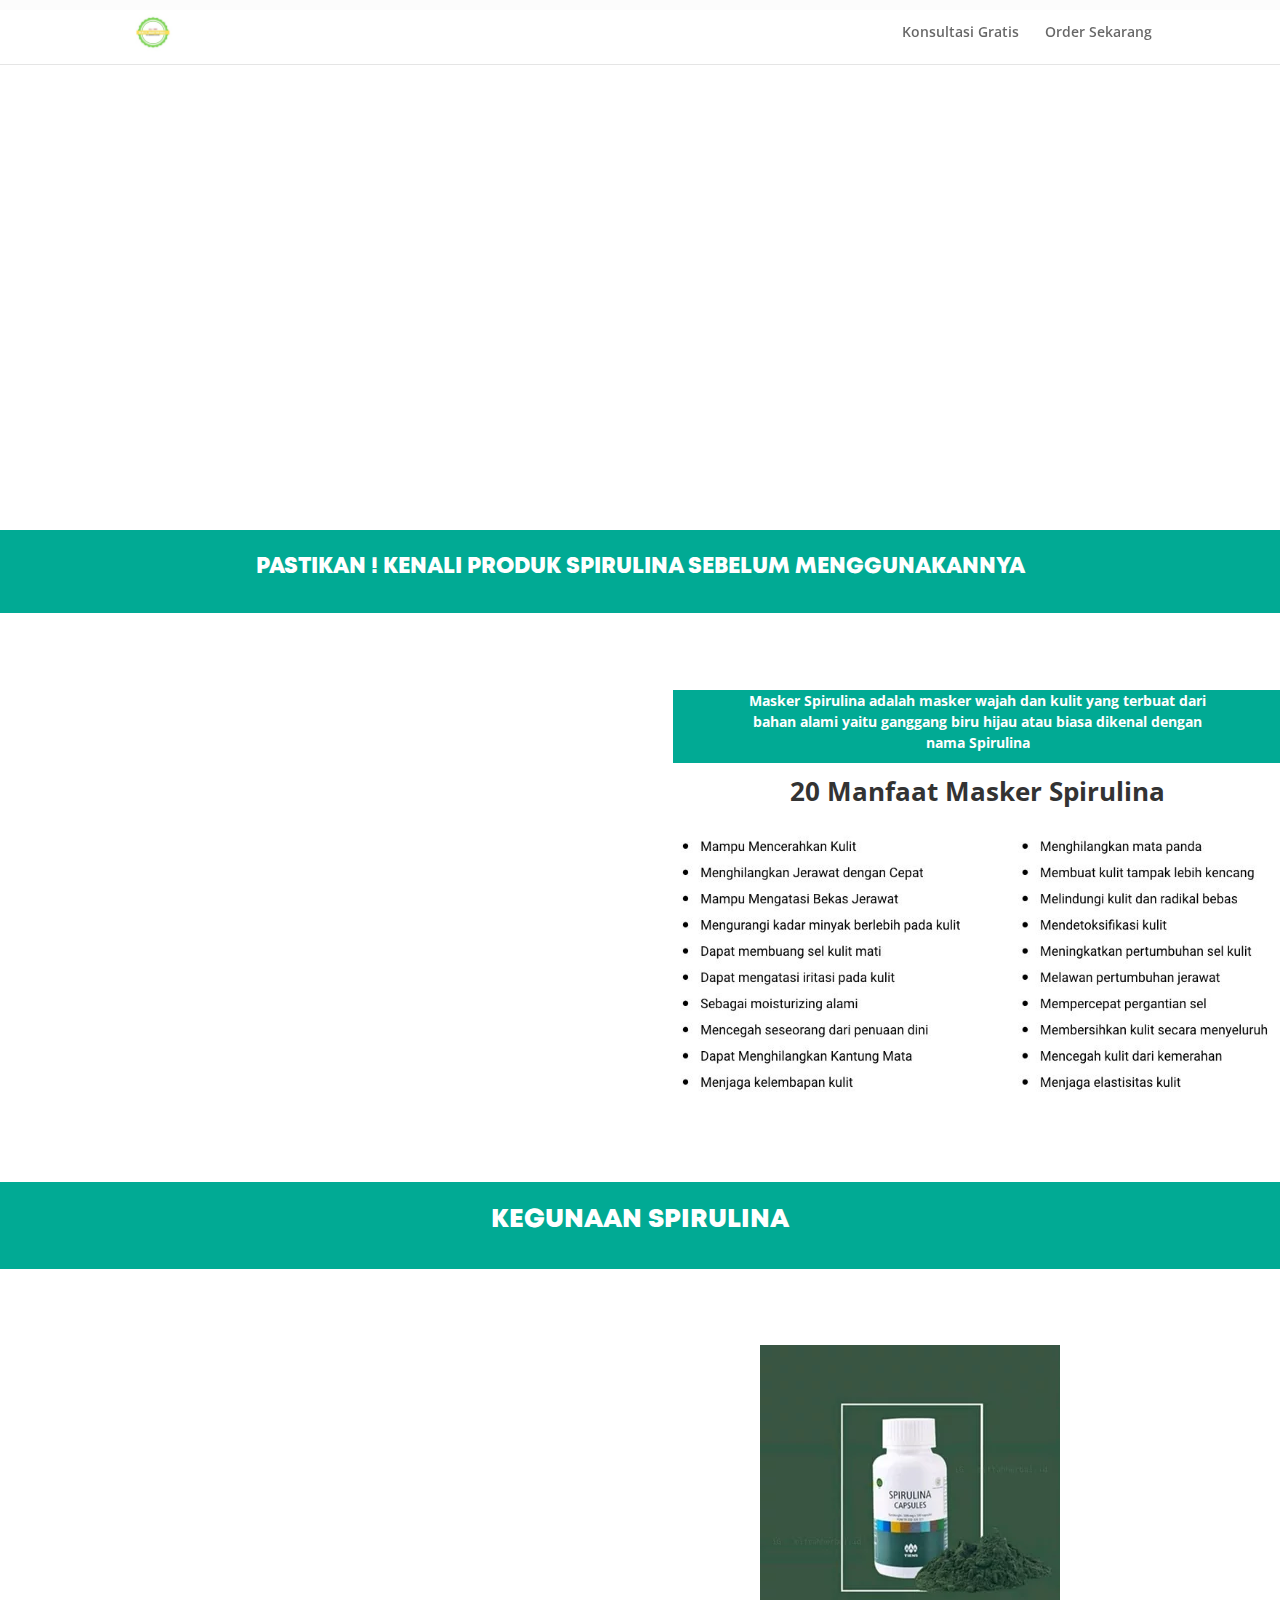
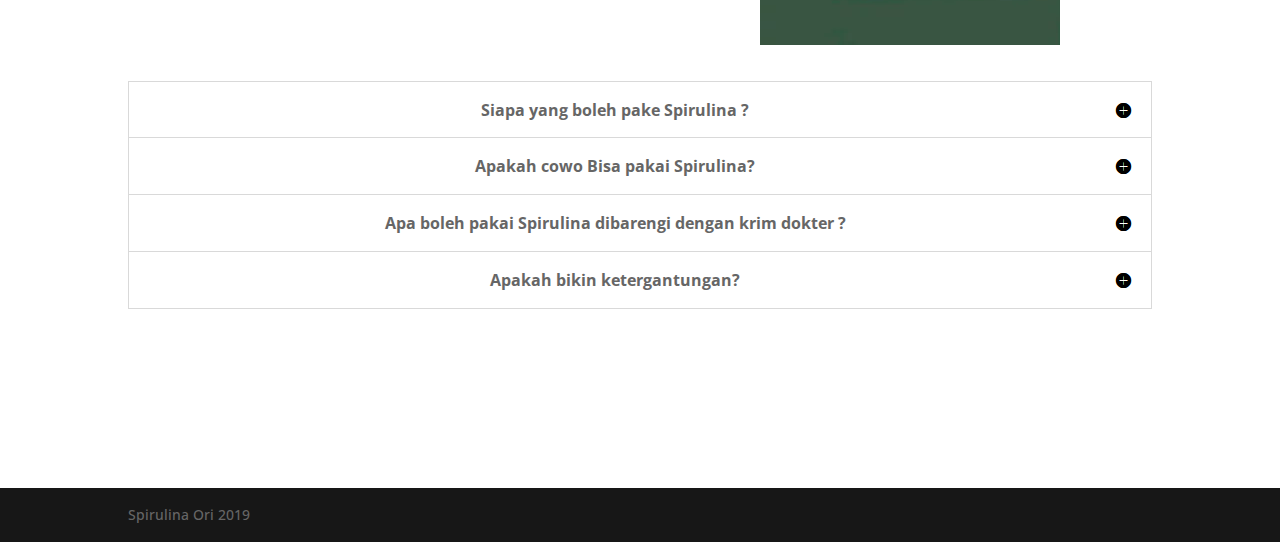
==== spirulina/index.html @ 63d14585 "page spirulina" ====
<!DOCTYPE html>
<html lang="en-US">

<!-- Mirrored from www.spirulinaori.com/ by HTTrack Website Copier/3.x [XR&CO'2014], Sat, 31 Aug 2019 03:33:11 GMT -->
<!-- Added by HTTrack -->
<meta http-equiv="content-type" content="text/html;charset=UTF-8" /><!-- /Added by HTTrack -->

<head>
	<meta charset="UTF-8" />
	<meta http-equiv="X-UA-Compatible" content="IE=edge">
	<link rel="pingback" href="xmlrpc.php" />

	<script type="text/javascript">
		document.documentElement.className = 'js';
	</script>

	<script>
		var et_site_url = 'index.html';
		var et_post_id = '528';

		function et_core_page_resource_fallback(a, b) {
			"undefined" === typeof b && (b = a.sheet.cssRules && 0 === a.sheet.cssRules.length);
			b && (a.onerror = null, a.onload = null, a.href ? a.href = et_site_url + "/?et_core_page_resource=" + a.id +
				et_post_id : a.src && (a.src = et_site_url + "/?et_core_page_resource=" + a.id + et_post_id))
		}
	</script>
	<title>Spirulina Ori | Masker Spirulina Original Jaminan 100%</title>
	<script type='text/javascript'>
		console.log('PixelYourSite Free version 7.1.1');
	</script>
	<link rel='dns-prefetch' href='http://use.fontawesome.com/' />
	<link rel='dns-prefetch' href='http://fonts.googleapis.com/' />
	<link rel='dns-prefetch' href='http://s.w.org/' />
	<link rel="alternate" type="application/rss+xml" title="Spirulina Ori &raquo; Feed" href="feed/index.html" />
	<link rel="alternate" type="application/rss+xml" title="Spirulina Ori &raquo; Comments Feed"
		href="comments/feed/index.html" />
	<script type="text/javascript">
		window._wpemojiSettings = {
			"baseUrl": "https:\/\/s.w.org\/images\/core\/emoji\/12.0.0-1\/72x72\/",
			"ext": ".png",
			"svgUrl": "https:\/\/s.w.org\/images\/core\/emoji\/12.0.0-1\/svg\/",
			"svgExt": ".svg",
			"source": {
				"concatemoji": "http:\/\/www.spirulinaori.com\/wp-includes\/js\/wp-emoji-release.min.js?ver=5.2.2"
			}
		};
		! function (a, b, c) {
			function d(a, b) {
				var c = String.fromCharCode;
				l.clearRect(0, 0, k.width, k.height), l.fillText(c.apply(this, a), 0, 0);
				var d = k.toDataURL();
				l.clearRect(0, 0, k.width, k.height), l.fillText(c.apply(this, b), 0, 0);
				var e = k.toDataURL();
				return d === e
			}

			function e(a) {
				var b;
				if (!l || !l.fillText) return !1;
				switch (l.textBaseline = "top", l.font = "600 32px Arial", a) {
					case "flag":
						return !(b = d([55356, 56826, 55356, 56819], [55356, 56826, 8203, 55356, 56819])) && (b = d([55356,
							57332, 56128, 56423, 56128, 56418, 56128, 56421, 56128, 56430, 56128, 56423, 56128,
							56447
						], [55356, 57332, 8203, 56128, 56423, 8203, 56128, 56418, 8203, 56128, 56421, 8203, 56128,
							56430, 8203, 56128, 56423, 8203, 56128, 56447
						]), !b);
					case "emoji":
						return b = d([55357, 56424, 55356, 57342, 8205, 55358, 56605, 8205, 55357, 56424, 55356, 57340], [
							55357, 56424, 55356, 57342, 8203, 55358, 56605, 8203, 55357, 56424, 55356, 57340
						]), !b
				}
				return !1
			}

			function f(a) {
				var c = b.createElement("script");
				c.src = a, c.defer = c.type = "text/javascript", b.getElementsByTagName("head")[0].appendChild(c)
			}
			var g, h, i, j, k = b.createElement("canvas"),
				l = k.getContext && k.getContext("2d");
			for (j = Array("flag", "emoji"), c.supports = {
					everything: !0,
					everythingExceptFlag: !0
				}, i = 0; i < j.length; i++) c.supports[j[i]] = e(j[i]), c.supports.everything = c.supports.everything && c
				.supports[j[i]], "flag" !== j[i] && (c.supports.everythingExceptFlag = c.supports.everythingExceptFlag && c
					.supports[j[i]]);
			c.supports.everythingExceptFlag = c.supports.everythingExceptFlag && !c.supports.flag, c.DOMReady = !1, c
				.readyCallback = function () {
					c.DOMReady = !0
				}, c.supports.everything || (h = function () {
						c.readyCallback()
					}, b.addEventListener ? (b.addEventListener("DOMContentLoaded", h, !1), a.addEventListener("load", h, !
					1)) : (a.attachEvent("onload", h), b.attachEvent("onreadystatechange", function () {
						"complete" === b.readyState && c.readyCallback()
					})), g = c.source || {}, g.concatemoji ? f(g.concatemoji) : g.wpemoji && g.twemoji && (f(g.twemoji), f(g
						.wpemoji)))
		}(window, document, window._wpemojiSettings);
	</script>
	<meta content="Divi v.3.26.7" name="generator" />
	<style type="text/css">
		img.wp-smiley,
		img.emoji {
			display: inline !important;
			border: none !important;
			box-shadow: none !important;
			height: 1em !important;
			width: 1em !important;
			margin: 0 .07em !important;
			vertical-align: -0.1em !important;
			background: none !important;
			padding: 0 !important;
		}
	</style>
	<link rel='stylesheet' id='wp-block-library-css'
		href='wp-includes/css/dist/block-library/style.minbb49.css?ver=5.2.2' type='text/css' media='all' />
	<link rel='stylesheet' id='buttonizer_frontend_style-css'
		href='wp-content/plugins/buttonizer-multifunctional-button/assets/frontend456c.css?v=637e04f2396ca85e7777a5a7d3b39f03&amp;ver=5.2.2'
		type='text/css' media='all' />
	<link rel='stylesheet' id='buttonizer-icon-library-css'
		href='../use.fontawesome.com/releases/v5.8.2/css/allbb49.css?ver=5.2.2' type='text/css' media='all' />
	<link rel='stylesheet' id='iworks_position-css'
		href='wp-content/plugins/reading-position-indicator/assets/styles/iworks_position.min4bf4.css?ver=1.0.3'
		type='text/css' media='handheld, projection, screen' />
	<link rel='stylesheet' id='divi-fonts-css'
		href='http://fonts.googleapis.com/css?family=Open+Sans:300italic,400italic,600italic,700italic,800italic,400,300,600,700,800&amp;subset=latin,latin-ext'
		type='text/css' media='all' />
	<link rel='stylesheet' id='divi-style-css' href='wp-content/themes/Divi/style602c.css?ver=3.26.7' type='text/css'
		media='all' />
	<link rel='stylesheet' id='et-builder-googlefonts-cached-css'
		href='http://fonts.googleapis.com/css?family=Baloo+Thambi%3Aregular%7CBelgrano%3Aregular%7CRoboto%3A100%2C100italic%2C300%2C300italic%2Cregular%2Citalic%2C500%2C500italic%2C700%2C700italic%2C900%2C900italic&amp;ver=5.2.2#038;subset=latin,latin-ext'
		type='text/css' media='all' />
	<link rel='stylesheet' id='dashicons-css' href='wp-includes/css/dashicons.minbb49.css?ver=5.2.2' type='text/css'
		media='all' />
	<script type='text/javascript' src='wp-includes/js/jquery/jquery4a5f.js?ver=1.12.4-wp'></script>
	<script type='text/javascript' src='wp-includes/js/jquery/jquery-migrate.min330a.js?ver=1.4.1'></script>
	<script type='text/javascript'
		src='wp-content/plugins/pixelyoursite/dist/scripts/jquery.bind-first-0.2.3.minbb49.js?ver=5.2.2'></script>
	<script type='text/javascript'
		src='wp-content/plugins/pixelyoursite/dist/scripts/js.cookie-2.1.3.min4c71.js?ver=2.1.3'></script>
	<script type='text/javascript'>
		/* <![CDATA[ */
		var pysOptions = {
			"staticEvents": {
				"facebook": {
					"PageView": [{
						"params": [],
						"delay": 0,
						"ids": []
					}],
					"GeneralEvent": [{
						"params": {
							"post_type": "page",
							"post_id": "528",
							"content_name": "Landing Page Final"
						},
						"delay": 0,
						"ids": []
					}]
				}
			},
			"facebook": {
				"pixelIds": ["561554184375663"],
				"advancedMatching": [],
				"removeMetadata": false,
				"contentParams": {
					"post_type": "page",
					"post_id": 528,
					"content_name": "Landing Page Final"
				},
				"commentEventEnabled": true,
				"wooVariableAsSimple": false,
				"downloadEnabled": true,
				"formEventEnabled": true
			},
			"ga": {
				"trackingIds": ["561554184375663"],
				"enhanceLinkAttr": false,
				"anonimizeIP": false,
				"commentEventEnabled": true,
				"commentEventNonInteractive": false,
				"downloadEnabled": true,
				"downloadEventNonInteractive": false,
				"formEventEnabled": true,
				"crossDomainEnabled": false,
				"crossDomainAcceptIncoming": false,
				"crossDomainDomains": []
			},
			"debug": "",
			"siteUrl": "http:\/\/www.spirulinaori.com",
			"ajaxUrl": "http:\/\/www.spirulinaori.com\/wp-admin\/admin-ajax.php",
			"commonEventParams": {
				"domain": "www.spirulinaori.com",
				"user_roles": "guest",
				"plugin": "PixelYourSite"
			},
			"commentEventEnabled": "1",
			"downloadEventEnabled": "1",
			"downloadExtensions": ["", "doc", "exe", "js", "pdf", "ppt", "tgz", "zip", "xls"],
			"formEventEnabled": "1",
			"gdpr": {
				"ajax_enabled": false,
				"all_disabled_by_api": false,
				"facebook_disabled_by_api": false,
				"analytics_disabled_by_api": false,
				"google_ads_disabled_by_api": false,
				"pinterest_disabled_by_api": false,
				"bing_disabled_by_api": false,
				"facebook_prior_consent_enabled": true,
				"analytics_prior_consent_enabled": true,
				"google_ads_prior_consent_enabled": null,
				"pinterest_prior_consent_enabled": true,
				"bing_prior_consent_enabled": true,
				"cookiebot_integration_enabled": false,
				"cookiebot_facebook_consent_category": "marketing",
				"cookiebot_analytics_consent_category": "statistics",
				"cookiebot_google_ads_consent_category": null,
				"cookiebot_pinterest_consent_category": "marketing",
				"cookiebot_bing_consent_category": "marketing",
				"ginger_integration_enabled": false,
				"cookie_notice_integration_enabled": false,
				"cookie_law_info_integration_enabled": false
			},
			"woo": {
				"enabled": false,
				"addToCartOnButtonEnabled": true,
				"addToCartOnButtonValueEnabled": true,
				"addToCartOnButtonValueOption": "price",
				"removeFromCartEnabled": true,
				"removeFromCartSelector": ".cart .product-remove .remove"
			},
			"edd": {
				"enabled": false,
				"addToCartOnButtonEnabled": true,
				"addToCartOnButtonValueEnabled": true,
				"addToCartOnButtonValueOption": "price",
				"removeFromCartEnabled": true
			}
		};
		/* ]]> */
	</script>
	<script type='text/javascript' src='wp-content/plugins/pixelyoursite/dist/scripts/public03db.js?ver=7.1.1'></script>
	<link rel='https://api.w.org/' href='wp-json/index.html' />
	<link rel="EditURI" type="application/rsd+xml" title="RSD" href="xmlrpc0db0.php?rsd" />
	<link rel="wlwmanifest" type="application/wlwmanifest+xml" href="wp-includes/wlwmanifest.xml" />
	<meta name="generator" content="WordPress 5.2.2" />
	<link rel="canonical" href="index.html" />
	<link rel='shortlink' href='index.html' />
	<link rel="alternate" type="application/json+oembed"
		href="wp-json/oembed/1.0/embed15f7.json?url=http%3A%2F%2Fwww.spirulinaori.com%2F" />
	<link rel="alternate" type="text/xml+oembed"
		href="wp-json/oembed/1.0/embeda008?url=http%3A%2F%2Fwww.spirulinaori.com%2F&amp;format=xml" />
	<style type="text/css" media="handheld, projection, screen">
		body #reading-position-indicator,
		body.admin-bar #reading-position-indicator {
			height: 10px;
			background: rgba(221, 221, 221, 0.05);
		}

		#reading-position-indicator::-webkit-progress-bar {
			background-color: rgba(221, 221, 221, 0.05)
		}

		#reading-position-indicator {
			color: #008e9e;
			background: rgba(221, 221, 221, 0.05);
		}

		#reading-position-indicator::-webkit-progress-value {
			background-color: #008e9e;
		}

		#reading-position-indicator::-moz-progress-bar {
			background-color: #008e9e;
		}

		#reading-position-indicator::[aria-valuenow]:before {
			background-color: #008e9e;
		}

		.progress-bar {
			background-color: #008e9e;
			;
		}
	</style>
	<meta name="viewport" content="width=device-width, initial-scale=1.0, maximum-scale=1.0, user-scalable=0" />
	<link rel="icon" href="wp-content/uploads/2019/07/cropped-logo-sp-32x32.png" sizes="32x32" />
	<link rel="icon" href="wp-content/uploads/2019/07/cropped-logo-sp-192x192.png" sizes="192x192" />
	<link rel="apple-touch-icon-precomposed" href="wp-content/uploads/2019/07/cropped-logo-sp-180x180.png" />
	<meta name="msapplication-TileImage"
		content="http://www.spirulinaori.com/wp-content/uploads/2019/07/cropped-logo-sp-270x270.png" />
	<link rel="stylesheet" id="et-core-unified-cached-inline-styles"
		href="wp-content/cache/et/528/et-core-unified-15664624456201.min.css"
		onerror="et_core_page_resource_fallback(this, true)" onload="et_core_page_resource_fallback(this)" />
</head>

<body
	class="home page-template-default page page-id-528 et_pb_button_helper_class et_fixed_nav et_show_nav et_cover_background et_pb_gutter windows et_pb_gutters3 et_primary_nav_dropdown_animation_fade et_secondary_nav_dropdown_animation_fade et_pb_footer_columns4 et_header_style_left et_pb_pagebuilder_layout et_right_sidebar et_divi_theme et-db et_minified_js et_minified_css elementor-default">
	<div id="page-container">



		<header id="main-header" data-height-onload="50">
			<div class="container clearfix et_menu_container">
				<div class="logo_container">
					<span class="logo_helper"></span>
					<a href="index.html">
						<img src="../img/tentang/logi_asli.jpeg" alt="Spirulina Ori" id="logo"
							data-height-percentage="65" />
					</a>
				</div>
				<div id="et-top-navigation" data-height="50" data-fixed-height="40">
					<nav id="top-menu-nav">
						<ul id="top-menu" class="nav">
							<li id="menu-item-513"
								class="menu-item menu-item-type-custom menu-item-object-custom menu-item-513"><a
									onclick="whatsapp()">Konsultasi Gratis</a></li>
							<li id="menu-item-514"
								class="menu-item menu-item-type-custom menu-item-object-custom menu-item-514"><a
									onclick="whatsapp()">Order Sekarang</a></li>
						</ul>
					</nav>




					<div id="et_mobile_nav_menu">
						<div class="mobile_nav closed">
							<span class="select_page">Select Page</span>
							<span class="mobile_menu_bar mobile_menu_bar_toggle"></span>
						</div>
					</div>
				</div> <!-- #et-top-navigation -->
			</div> <!-- .container -->
			<div class="et_search_outer">
				<div class="container et_search_form_container">
					<form role="search" method="get" class="et-search-form" action="http://www.spirulinaori.com/">
						<input type="search" class="et-search-field" placeholder="Search &hellip;" value="" name="s"
							title="Search for:" /> </form>
					<span class="et_close_search_field"></span>
				</div>
			</div>
		</header> <!-- #main-header -->
		<div id="et-main-area">

			<div id="main-content">



				<article id="post-528" class="post-528 page type-page status-publish hentry">


					<div class="entry-content">
						<div id="et-boc" class="et-boc">

							<!-- <div class="et_builder_inner_content et_pb_gutters3">
				<div class="et_pb_section et_pb_section_0 et_pb_with_background et_pb_fullwidth_section et_section_regular">
				
				
				
				
					<div class="et_pb_module et_pb_fullwidth_image et_pb_fullwidth_image_0">
				
				
				<img src="wp-content/uploads/2019/08/salinan-yang-berbeda-landing-page-2.png" alt="" />
			
			</div> -->


						</div> <!-- .et_pb_section -->
						<div class="et_pb_section et_pb_section_1 et_section_regular">




							<div class="et_pb_row et_pb_row_0">
								<div
									class="et_pb_column et_pb_column_4_4 et_pb_column_0  et_pb_css_mix_blend_mode_passthrough et-last-child">


									<div class="et_pb_module et_pb_image et_pb_image_0 et_animated et-waypoint">


										<span class="et_pb_image_wrap "><img src="../img/tentang/logi_asli.jpeg"
												alt="" /></span>
									</div>
									<div
										class="et_pb_module et_pb_text et_pb_text_0 et_animated et_pb_bg_layout_light  et_pb_text_align_left">


										<div class="et_pb_text_inner">
											<h6 style="text-align: center;">Dapatkan kemudahan berbelanja produk TIENS
												Original dan terpercaya</h6>
											<h6 style="text-align: center;"><strong>Bisa Konsultasi sepuasnya, kamu bisa
													tanya-tanya, minta testimoni atau sekedar konsultasi tentang produk
													kecantikan</strong></h6>
											<h6 style="text-align: center;">Official Store <a
													href='https://hnbeauty.herokuapp.com'>Disini</a></h6>
										</div>
									</div> <!-- .et_pb_text -->
									<div
										class="et_pb_button_module_wrapper et_pb_button_0_wrapper et_pb_button_alignment_center et_pb_module ">
										<a class="et_pb_button et_pb_button_0 et_animated et_pb_bg_layout_light"
											onclick="whatsapp()" target="_blank">KONSULTASI GRATIS / PESAN SEKARANG
											!</a>
										<script>
											function whatsapp() {
												window.location =
													"https://api.whatsapp.com/send?phone=6285264496374&text=Halo%20Admin%20Saya%20Mau%20Tanya";
											}
										</script>
									</div>
								</div> <!-- .et_pb_column -->


							</div> <!-- .et_pb_row -->


						</div> <!-- .et_pb_section -->
						<div class="et_pb_section et_pb_section_2 et_pb_with_background et_section_regular">




							<div class="et_pb_row et_pb_row_1">
								<div
									class="et_pb_column et_pb_column_4_4 et_pb_column_1  et_pb_css_mix_blend_mode_passthrough et-last-child">


									<div
										class="et_pb_module et_pb_text et_pb_text_1 et_pb_bg_layout_light  et_pb_text_align_left">


										<div class="et_pb_text_inner">
											<h3 class="elementor-heading-title elementor-size-default"
												style="text-align: center;"><strong>PASTIKAN ! KENALI PRODUK SPIRULINA
													SEBELUM MENGGUNAKANNYA</strong></h3>
										</div>
									</div> <!-- .et_pb_text -->
								</div> <!-- .et_pb_column -->


							</div> <!-- .et_pb_row -->


						</div> <!-- .et_pb_section -->
						<div class="et_pb_section et_pb_section_3 et_section_regular">




							<div class="et_pb_row et_pb_row_2">
								<div
									class="et_pb_column et_pb_column_1_2 et_pb_column_2  et_pb_css_mix_blend_mode_passthrough">


									<div class="et_pb_module et_pb_video et_pb_video_0">


										<div class="et_pb_video_box">
											<iframe
												title="Jerawat Hilang Dengan Masker Spirulina ? Masa Sih ? Begini Cara Membuat Masker Spirulina"
												width="1080" height="608"
												src="https://www.youtube.com/embed/3IEq0k-yy_w?feature=oembed"
												frameborder="0"
												allow="accelerometer; autoplay; encrypted-media; gyroscope; picture-in-picture"
												allowfullscreen></iframe>
										</div>

									</div>
								</div> <!-- .et_pb_column -->
								<div
									class="et_pb_column et_pb_column_1_2 et_pb_column_3  et_pb_css_mix_blend_mode_passthrough et-last-child">


									<div
										class="et_pb_module et_pb_text et_pb_text_2 et_pb_bg_layout_light  et_pb_text_align_left">


										<div class="et_pb_text_inner">
											<h3 class="elementor-heading-title elementor-size-default"
												style="text-align: center;"><strong>Masker Spirulina adalah masker wajah
													dan kulit yang terbuat dari bahan alami yaitu ganggang biru hijau
													atau biasa dikenal dengan nama Spirulina</strong></h3>
										</div>
									</div> <!-- .et_pb_text -->
									<div
										class="et_pb_module et_pb_text et_pb_text_3 et_pb_bg_layout_light  et_pb_text_align_left">


										<div class="et_pb_text_inner">
											<h2 class="elementor-heading-title elementor-size-default"
												style="text-align: center;"><strong>20 Manfaat Masker Spirulina</strong>
											</h2>
										</div>
									</div> <!-- .et_pb_text -->
									<div class="et_pb_module et_pb_image et_pb_image_1">


										<span class="et_pb_image_wrap "><img
												src="wp-content/uploads/2019/08/Untitled.001-e1565586010674.jpg"
												alt="" /></span>
									</div>
								</div> <!-- .et_pb_column -->


							</div> <!-- .et_pb_row -->


						</div> <!-- .et_pb_section -->
						<div class="et_pb_section et_pb_section_4 et_pb_with_background et_section_regular">




							<div class="et_pb_row et_pb_row_3">
								<div
									class="et_pb_column et_pb_column_4_4 et_pb_column_4  et_pb_css_mix_blend_mode_passthrough et-last-child">


									<div
										class="et_pb_module et_pb_text et_pb_text_4 et_pb_bg_layout_light  et_pb_text_align_left">


										<div class="et_pb_text_inner">
											<h2 class="elementor-heading-title elementor-size-default"
												style="text-align: center;">KEGUNAAN SPIRULINA</h2>
										</div>
									</div> <!-- .et_pb_text -->
								</div> <!-- .et_pb_column -->


							</div> <!-- .et_pb_row -->


						</div> <!-- .et_pb_section -->
						<div class="et_pb_section et_pb_section_5 et_section_regular">




							<div class="et_pb_row et_pb_row_4">
								<div
									class="et_pb_column et_pb_column_1_2 et_pb_column_5  et_pb_css_mix_blend_mode_passthrough">


									<div class="et_pb_module et_pb_video et_pb_video_1">


										<div class="et_pb_video_box">
											<iframe title="Q&amp;A Masker Spirulina with Dokter Wiqie" width="1080"
												height="608"
												src="https://www.youtube.com/embed/omx4CrVMxDU?feature=oembed"
												frameborder="0"
												allow="accelerometer; autoplay; encrypted-media; gyroscope; picture-in-picture"
												allowfullscreen></iframe>
										</div>

									</div>
								</div> <!-- .et_pb_column -->
								<div
									class="et_pb_column et_pb_column_1_2 et_pb_column_6  et_pb_css_mix_blend_mode_passthrough et-last-child">


									<div class="et_pb_module et_pb_image et_pb_image_2">


										<span class="et_pb_image_wrap "><img src="../img/Lr6agMBeoQ..webp"
												alt="" /></span>
									</div>
								</div> <!-- .et_pb_column -->


							</div> <!-- .et_pb_row -->
							<div class="et_pb_row et_pb_row_5">
								<div
									class="et_pb_column et_pb_column_4_4 et_pb_column_7  et_pb_css_mix_blend_mode_passthrough et-last-child">


									<div
										class="et_pb_module et_pb_text et_pb_text_5 et_animated et_pb_bg_layout_light  et_pb_text_align_left">


										<div class="et_pb_text_inner">
											<!-- <h2 class="elementor-heading-title elementor-size-default">CUPLIKAN VIDEO Q&amp;A DENGAN DR WIQIE</h2> -->
										</div>
									</div> <!-- .et_pb_text -->
									<div
										class="et_pb_module et_pb_toggle et_pb_toggle_0 et_pb_toggle_item  et_pb_toggle_close">


										<h5 class="et_pb_toggle_title">Siapa yang boleh pake Spirulina ?</h5>
										<div class="et_pb_toggle_content clearfix">
											<h6 style="text-align: center;"><span style="font-weight: 400;">Perempuan ,
													laki-laki, Anak, Remaja, Dewasa dan Orang tua sangat saya sarankan
													pakai <strong>Spirulina</strong>.</span></h6>
										</div> <!-- .et_pb_toggle_content -->
									</div> <!-- .et_pb_toggle -->
									<div
										class="et_pb_module et_pb_toggle et_pb_toggle_1 et_pb_toggle_item  et_pb_toggle_close">


										<h5 class="et_pb_toggle_title">Apakah cowo Bisa pakai Spirulina?</h5>
										<div class="et_pb_toggle_content clearfix">
											<p style="text-align: center;"><span style="font-weight: 400;">Aktivitas
													cowo pada umumnya lebih tinggi dan kondisi tersebut membuat lelaki
													juga perlu menggunakan <strong>Spirulina</strong> untuk mengindari
													berbagai masalah wajah dan kegantengan Pria.</span></p>
										</div> <!-- .et_pb_toggle_content -->
									</div> <!-- .et_pb_toggle -->
									<div
										class="et_pb_module et_pb_toggle et_pb_toggle_2 et_pb_toggle_item  et_pb_toggle_close">


										<h5 class="et_pb_toggle_title">Apa boleh pakai Spirulina dibarengi dengan krim
											dokter ?</h5>
										<div class="et_pb_toggle_content clearfix">
											<p><span style="font-weight: 400;">Boleh asal tidak berbarengan. Jadi
													skincare untuk kondisi tertentu dan spirulina masker untuk
													mempertahankan kecantikan kulit  yang kita punya</span></p>
										</div> <!-- .et_pb_toggle_content -->
									</div> <!-- .et_pb_toggle -->
									<div
										class="et_pb_module et_pb_toggle et_pb_toggle_3 et_pb_toggle_item  et_pb_toggle_close">


										<h5 class="et_pb_toggle_title">Apakah bikin ketergantungan?</h5>
										<div class="et_pb_toggle_content clearfix">
											<p style="text-align: center;"><span style="font-weight: 400;">Engga, karena
													bahannya alami.</span><span style="font-weight: 400;"><br />
												</span><span style="font-weight: 400;">tapi saran saya pakai
													<strong>Spirulina</strong> secara berkesinambungan karena kondisi
													lingkungan seperti air  udara, makanan bisa membuat rusak. Maka
													perawatanlah untuk kesehatan.</span></p>
										</div> <!-- .et_pb_toggle_content -->
									</div> <!-- .et_pb_toggle -->
								</div> <!-- .et_pb_column -->


							</div> <!-- .et_pb_row -->


						</div> <!-- .et_pb_section -->
					
						
						</div> <!-- .et_pb_column -->


					</div> <!-- .et_pb_row -->


			</div> <!-- .et_pb_section -->
			<div class="et_pb_section et_pb_section_10 et_section_regular">





						<!-- <div class="et_pb_module et_pb_image et_pb_image_7"> -->


						<!-- <span class="et_pb_image_wrap "><img src="wp-content/uploads/2019/08/LUAR-NAGRI.png" alt="" /></span> -->
						<!-- </div> -->
					</div> <!-- .et_pb_column -->


				</div> <!-- .et_pb_row -->


			</div> <!-- .et_pb_section -->
			<div class="">




			


			</div> <!-- .et_pb_section -->
			<div class="reading-position-indicator-end"></div>
		</div>

	</div>
	</div> <!-- .entry-content -->


	</article> <!-- .et_pb_post -->



	</div> <!-- #main-content -->


	<footer id="main-footer">



		<div id="footer-bottom">
			<div class="container clearfix">
				<div id="footer-info">Spirulina Ori 2019</div>
			</div> <!-- .container -->
		</div>
	</footer> <!-- #main-footer -->
	</div> <!-- #et-main-area -->


	</div> <!-- #page-container -->

	<script type="text/javascript">
		var et_animation_data = [{
			"class": "et_pb_image_0",
			"style": "slide",
			"repeat": "once",
			"duration": "1000ms",
			"delay": "0ms",
			"intensity": "50%",
			"starting_opacity": "0%",
			"speed_curve": "ease-in-out"
		}, {
			"class": "et_pb_text_0",
			"style": "fade",
			"repeat": "once",
			"duration": "1000ms",
			"delay": "0ms",
			"intensity": "50%",
			"starting_opacity": "0%",
			"speed_curve": "ease-in-out"
		}, {
			"class": "et_pb_button_0",
			"style": "bounce",
			"repeat": "loop",
			"duration": "1000ms",
			"delay": "0ms",
			"intensity": "50%",
			"starting_opacity": "0%",
			"speed_curve": "ease"
		}, {
			"class": "et_pb_text_5",
			"style": "fade",
			"repeat": "once",
			"duration": "1000ms",
			"delay": "0ms",
			"intensity": "50%",
			"starting_opacity": "0%",
			"speed_curve": "ease-in-out"
		}, {
			"class": "et_pb_section_6",
			"style": "slideLeft",
			"repeat": "once",
			"duration": "1000ms",
			"delay": "0ms",
			"intensity": "2%",
			"starting_opacity": "0%",
			"speed_curve": "ease-in-out"
		}, {
			"class": "et_pb_text_6",
			"style": "slideLeft",
			"repeat": "once",
			"duration": "1000ms",
			"delay": "300ms",
			"intensity": "8%",
			"starting_opacity": "0%",
			"speed_curve": "ease-in-out"
		}, {
			"class": "et_pb_text_7",
			"style": "slideLeft",
			"repeat": "once",
			"duration": "1000ms",
			"delay": "200ms",
			"intensity": "8%",
			"starting_opacity": "0%",
			"speed_curve": "ease-in-out"
		}, {
			"class": "et_pb_text_8",
			"style": "slideLeft",
			"repeat": "once",
			"duration": "1000ms",
			"delay": "100ms",
			"intensity": "8%",
			"starting_opacity": "0%",
			"speed_curve": "ease-in-out"
		}, {
			"class": "et_pb_button_1",
			"style": "slideLeft",
			"repeat": "once",
			"duration": "1000ms",
			"delay": "0ms",
			"intensity": "20%",
			"starting_opacity": "0%",
			"speed_curve": "ease-in-out"
		}, {
			"class": "et_pb_text_11",
			"style": "fade",
			"repeat": "once",
			"duration": "1000ms",
			"delay": "0ms",
			"intensity": "50%",
			"starting_opacity": "0%",
			"speed_curve": "ease-in-out"
		}, {
			"class": "et_pb_divider_0",
			"style": "fade",
			"repeat": "once",
			"duration": "1000ms",
			"delay": "0ms",
			"intensity": "50%",
			"starting_opacity": "0%",
			"speed_curve": "ease-in-out"
		}, {
			"class": "et_pb_text_12",
			"style": "fade",
			"repeat": "loop",
			"duration": "650ms",
			"delay": "0ms",
			"intensity": "50%",
			"starting_opacity": "0%",
			"speed_curve": "ease-in-out"
		}, {
			"class": "et_pb_section_11",
			"style": "slideLeft",
			"repeat": "once",
			"duration": "1000ms",
			"delay": "0ms",
			"intensity": "2%",
			"starting_opacity": "0%",
			"speed_curve": "ease-in-out"
		}, {
			"class": "et_pb_text_14",
			"style": "slideLeft",
			"repeat": "once",
			"duration": "1000ms",
			"delay": "300ms",
			"intensity": "8%",
			"starting_opacity": "0%",
			"speed_curve": "ease-in-out"
		}, {
			"class": "et_pb_text_15",
			"style": "slideLeft",
			"repeat": "once",
			"duration": "1000ms",
			"delay": "200ms",
			"intensity": "8%",
			"starting_opacity": "0%",
			"speed_curve": "ease-in-out"
		}, {
			"class": "et_pb_text_16",
			"style": "slideLeft",
			"repeat": "once",
			"duration": "1000ms",
			"delay": "100ms",
			"intensity": "8%",
			"starting_opacity": "0%",
			"speed_curve": "ease-in-out"
		}, {
			"class": "et_pb_text_17",
			"style": "slideLeft",
			"repeat": "once",
			"duration": "1000ms",
			"delay": "300ms",
			"intensity": "8%",
			"starting_opacity": "0%",
			"speed_curve": "ease-in-out"
		}, {
			"class": "et_pb_button_2",
			"style": "slideLeft",
			"repeat": "once",
			"duration": "1000ms",
			"delay": "0ms",
			"intensity": "20%",
			"starting_opacity": "0%",
			"speed_curve": "ease-in-out"
		}];
	</script>
	<noscript><img height="1" width="1" style="display: none;"
			src="https://www.facebook.com/tr?id=561554184375663&amp;ev=PageView&amp;noscript=1"
			alt="facebook_pixel"></noscript>
	<noscript><img height="1" width="1" style="display: none;"
			src="https://www.facebook.com/tr?id=561554184375663&amp;ev=GeneralEvent&amp;noscript=1&amp;cd[post_type]=page&amp;cd[post_id]=528&amp;cd[content_name]=Landing+Page+Final"
			alt="facebook_pixel"></noscript>
	<script type='text/javascript'>
		/* <![CDATA[ */
		var buttonizer_ajax = {
			"ajaxurl": "http:\/\/www.spirulinaori.com\/wp-admin\/admin-ajax.php",
			"version": "2.0.6",
			"buttonizer_path": "http:\/\/www.spirulinaori.com\/wp-content\/plugins\/buttonizer-multifunctional-button",
			"buttonizer_assets": "http:\/\/www.spirulinaori.com\/wp-content\/plugins\/buttonizer-multifunctional-button\/assets\/",
			"base_url": "http:\/\/www.spirulinaori.com",
			"current": [],
			"in_preview": "",
			"is_admin": "",
			"cache": "bb485103b6c494d7eaa4ac9cdf208657"
		};
		/* ]]> */
	</script>
	<script type='text/javascript'
		src='wp-content/plugins/buttonizer-multifunctional-button/assets/frontend.min456c.js?v=637e04f2396ca85e7777a5a7d3b39f03&amp;ver=5.2.2'>
	</script>
	<script type='text/javascript'>
		/* <![CDATA[ */
		var iworks_position = {
			"post_type": ["page"],
			"position": "top",
			"position_placement": "10",
			"style": "solid",
			"height": "10",
			"color1": "#008e9e",
			"color1_opacity": "100",
			"color2": "#d93",
			"color2_opacity": "100",
			"background": "#ddd",
			"background_opacity": "5",
			"radius": "0"
		};
		/* ]]> */
	</script>
	<script type='text/javascript'
		src='wp-content/plugins/reading-position-indicator/assets/scripts/iworks_position.min4bf4.js?ver=1.0.3'>
	</script>
	<script type='text/javascript'>
		/* <![CDATA[ */
		var DIVI = {
			"item_count": "%d Item",
			"items_count": "%d Items"
		};
		var et_shortcodes_strings = {
			"previous": "Previous",
			"next": "Next"
		};
		var et_pb_custom = {
			"ajaxurl": "http:\/\/www.spirulinaori.com\/wp-admin\/admin-ajax.php",
			"images_uri": "http:\/\/www.spirulinaori.com\/wp-content\/themes\/Divi\/images",
			"builder_images_uri": "http:\/\/www.spirulinaori.com\/wp-content\/themes\/Divi\/includes\/builder\/images",
			"et_frontend_nonce": "28174d0fc0",
			"subscription_failed": "Please, check the fields below to make sure you entered the correct information.",
			"et_ab_log_nonce": "848ce67a0b",
			"fill_message": "Please, fill in the following fields:",
			"contact_error_message": "Please, fix the following errors:",
			"invalid": "Invalid email",
			"captcha": "Captcha",
			"prev": "Prev",
			"previous": "Previous",
			"next": "Next",
			"wrong_captcha": "You entered the wrong number in captcha.",
			"ignore_waypoints": "no",
			"is_divi_theme_used": "1",
			"widget_search_selector": ".widget_search",
			"is_ab_testing_active": "",
			"page_id": "528",
			"unique_test_id": "",
			"ab_bounce_rate": "5",
			"is_cache_plugin_active": "no",
			"is_shortcode_tracking": "",
			"tinymce_uri": ""
		};
		var et_pb_box_shadow_elements = [];
		/* ]]> */
	</script>
	<script type='text/javascript' src='wp-content/themes/Divi/js/custom.min602c.js?ver=3.26.7'></script>
	<script type='text/javascript' src='wp-content/themes/Divi/core/admin/js/common602c.js?ver=3.26.7'></script>
	<script type='text/javascript' src='wp-includes/js/wp-embed.minbb49.js?ver=5.2.2'></script>
</body>

<!-- Mirrored from www.spirulinaori.com/ by HTTrack Website Copier/3.x [XR&CO'2014], Sat, 31 Aug 2019 03:40:24 GMT -->

</html>
---- spirulina/wp-includes/css/dist/block-library/style.minbb49.css ----
.wp-block-audio figcaption{margin-top:.5em;margin-bottom:1em;color:#555d66;text-align:center;font-size:13px}.wp-block-audio audio{width:100%;min-width:300px}.block-editor-block-list__layout .reusable-block-edit-panel{align-items:center;background:#f8f9f9;color:#555d66;display:flex;flex-wrap:wrap;font-family:-apple-system,BlinkMacSystemFont,Segoe UI,Roboto,Oxygen-Sans,Ubuntu,Cantarell,Helvetica Neue,sans-serif;font-size:13px;top:-14px;margin:0 -14px;padding:8px 14px;position:relative;border:1px dashed rgba(145,151,162,.25);border-bottom:none}.block-editor-block-list__layout .block-editor-block-list__layout .reusable-block-edit-panel{margin:0 -14px;padding:8px 14px}.block-editor-block-list__layout .reusable-block-edit-panel .reusable-block-edit-panel__spinner{margin:0 5px}.block-editor-block-list__layout .reusable-block-edit-panel .reusable-block-edit-panel__info{margin-right:auto}.block-editor-block-list__layout .reusable-block-edit-panel .reusable-block-edit-panel__label{margin-right:8px;white-space:nowrap;font-weight:600}.block-editor-block-list__layout .reusable-block-edit-panel .reusable-block-edit-panel__title{flex:1 1 100%;font-size:14px;height:30px;margin:4px 0 8px}.block-editor-block-list__layout .reusable-block-edit-panel .components-button.reusable-block-edit-panel__button{flex-shrink:0}@media (min-width:960px){.block-editor-block-list__layout .reusable-block-edit-panel{flex-wrap:nowrap}.block-editor-block-list__layout .reusable-block-edit-panel .reusable-block-edit-panel__title{margin:0}.block-editor-block-list__layout .reusable-block-edit-panel .components-button.reusable-block-edit-panel__button{margin:0 0 0 5px}}.editor-block-list__layout .is-selected .reusable-block-edit-panel{border-color:rgba(66,88,99,.4) rgba(66,88,99,.4) rgba(66,88,99,.4) transparent}.is-dark-theme .editor-block-list__layout .is-selected .reusable-block-edit-panel{border-color:hsla(0,0%,100%,.45) hsla(0,0%,100%,.45) hsla(0,0%,100%,.45) transparent}.block-editor-block-list__layout .reusable-block-indicator{background:#fff;border:1px dashed #e2e4e7;color:#555d66;top:-14px;height:30px;padding:4px;position:absolute;z-index:1;width:30px;right:-14px}.wp-block-button{color:#fff;margin-bottom:1.5em}.wp-block-button.aligncenter{text-align:center}.wp-block-button.alignright{text-align:right}.wp-block-button__link{background-color:#32373c;border:none;border-radius:28px;box-shadow:none;color:inherit;cursor:pointer;display:inline-block;font-size:18px;margin:0;padding:12px 24px;text-align:center;text-decoration:none;overflow-wrap:break-word}.wp-block-button__link:active,.wp-block-button__link:focus,.wp-block-button__link:hover,.wp-block-button__link:visited{color:inherit}.is-style-squared .wp-block-button__link{border-radius:0}.is-style-outline{color:#32373c}.is-style-outline .wp-block-button__link{background-color:transparent;border:2px solid}.wp-block-calendar{text-align:center}.wp-block-calendar tbody td,.wp-block-calendar th{padding:4px;border:1px solid #e2e4e7}.wp-block-calendar tfoot td{border:none}.wp-block-calendar table{width:100%;border-collapse:collapse;font-family:-apple-system,BlinkMacSystemFont,Segoe UI,Roboto,Oxygen-Sans,Ubuntu,Cantarell,Helvetica Neue,sans-serif}.wp-block-calendar table th{font-weight:440;background:#edeff0}.wp-block-calendar a{text-decoration:underline}.wp-block-calendar tfoot a{color:#00739c}.wp-block-calendar table caption,.wp-block-calendar table tbody{color:#40464d}.wp-block-categories.alignleft{margin-right:2em}.wp-block-categories.alignright{margin-left:2em}.wp-block-columns{display:flex;flex-wrap:wrap}@media (min-width:782px){.wp-block-columns{flex-wrap:nowrap}}.wp-block-column{flex-grow:1;margin-bottom:1em;flex-basis:100%;min-width:0;word-break:break-word;overflow-wrap:break-word}@media (min-width:600px){.wp-block-column{flex-basis:calc(50% - 16px);flex-grow:0}.wp-block-column:nth-child(2n){margin-left:32px}}@media (min-width:782px){.wp-block-column:not(:first-child){margin-left:32px}}.wp-block-cover,.wp-block-cover-image{position:relative;background-color:#000;background-size:cover;background-position:50%;min-height:430px;width:100%;margin:0 0 1.5em;display:flex;justify-content:center;align-items:center;overflow:hidden}.wp-block-cover-image.has-left-content,.wp-block-cover.has-left-content{justify-content:flex-start}.wp-block-cover-image.has-left-content .wp-block-cover-image-text,.wp-block-cover-image.has-left-content .wp-block-cover-text,.wp-block-cover-image.has-left-content h2,.wp-block-cover.has-left-content .wp-block-cover-image-text,.wp-block-cover.has-left-content .wp-block-cover-text,.wp-block-cover.has-left-content h2{margin-left:0;text-align:left}.wp-block-cover-image.has-right-content,.wp-block-cover.has-right-content{justify-content:flex-end}.wp-block-cover-image.has-right-content .wp-block-cover-image-text,.wp-block-cover-image.has-right-content .wp-block-cover-text,.wp-block-cover-image.has-right-content h2,.wp-block-cover.has-right-content .wp-block-cover-image-text,.wp-block-cover.has-right-content .wp-block-cover-text,.wp-block-cover.has-right-content h2{margin-right:0;text-align:right}.wp-block-cover-image .wp-block-cover-image-text,.wp-block-cover-image .wp-block-cover-text,.wp-block-cover-image h2,.wp-block-cover .wp-block-cover-image-text,.wp-block-cover .wp-block-cover-text,.wp-block-cover h2{color:#fff;font-size:2em;line-height:1.25;z-index:1;margin-bottom:0;max-width:610px;padding:14px;text-align:center}.wp-block-cover-image .wp-block-cover-image-text a,.wp-block-cover-image .wp-block-cover-image-text a:active,.wp-block-cover-image .wp-block-cover-image-text a:focus,.wp-block-cover-image .wp-block-cover-image-text a:hover,.wp-block-cover-image .wp-block-cover-text a,.wp-block-cover-image .wp-block-cover-text a:active,.wp-block-cover-image .wp-block-cover-text a:focus,.wp-block-cover-image .wp-block-cover-text a:hover,.wp-block-cover-image h2 a,.wp-block-cover-image h2 a:active,.wp-block-cover-image h2 a:focus,.wp-block-cover-image h2 a:hover,.wp-block-cover .wp-block-cover-image-text a,.wp-block-cover .wp-block-cover-image-text a:active,.wp-block-cover .wp-block-cover-image-text a:focus,.wp-block-cover .wp-block-cover-image-text a:hover,.wp-block-cover .wp-block-cover-text a,.wp-block-cover .wp-block-cover-text a:active,.wp-block-cover .wp-block-cover-text a:focus,.wp-block-cover .wp-block-cover-text a:hover,.wp-block-cover h2 a,.wp-block-cover h2 a:active,.wp-block-cover h2 a:focus,.wp-block-cover h2 a:hover{color:#fff}.wp-block-cover-image.has-parallax,.wp-block-cover.has-parallax{background-attachment:fixed}@supports (-webkit-overflow-scrolling:touch){.wp-block-cover-image.has-parallax,.wp-block-cover.has-parallax{background-attachment:scroll}}.wp-block-cover-image.has-background-dim:before,.wp-block-cover.has-background-dim:before{content:"";position:absolute;top:0;left:0;bottom:0;right:0;background-color:inherit;opacity:.5;z-index:1}.wp-block-cover-image.has-background-dim.has-background-dim-10:before,.wp-block-cover.has-background-dim.has-background-dim-10:before{opacity:.1}.wp-block-cover-image.has-background-dim.has-background-dim-20:before,.wp-block-cover.has-background-dim.has-background-dim-20:before{opacity:.2}.wp-block-cover-image.has-background-dim.has-background-dim-30:before,.wp-block-cover.has-background-dim.has-background-dim-30:before{opacity:.3}.wp-block-cover-image.has-background-dim.has-background-dim-40:before,.wp-block-cover.has-background-dim.has-background-dim-40:before{opacity:.4}.wp-block-cover-image.has-background-dim.has-background-dim-50:before,.wp-block-cover.has-background-dim.has-background-dim-50:before{opacity:.5}.wp-block-cover-image.has-background-dim.has-background-dim-60:before,.wp-block-cover.has-background-dim.has-background-dim-60:before{opacity:.6}.wp-block-cover-image.has-background-dim.has-background-dim-70:before,.wp-block-cover.has-background-dim.has-background-dim-70:before{opacity:.7}.wp-block-cover-image.has-background-dim.has-background-dim-80:before,.wp-block-cover.has-background-dim.has-background-dim-80:before{opacity:.8}.wp-block-cover-image.has-background-dim.has-background-dim-90:before,.wp-block-cover.has-background-dim.has-background-dim-90:before{opacity:.9}.wp-block-cover-image.has-background-dim.has-background-dim-100:before,.wp-block-cover.has-background-dim.has-background-dim-100:before{opacity:1}.wp-block-cover-image.alignleft,.wp-block-cover-image.alignright,.wp-block-cover.alignleft,.wp-block-cover.alignright{max-width:305px;width:100%}.wp-block-cover-image:after,.wp-block-cover:after{display:block;content:"";font-size:0;min-height:inherit}@supports ((position:-webkit-sticky) or (position:sticky)){.wp-block-cover-image:after,.wp-block-cover:after{content:none}}.wp-block-cover-image.aligncenter,.wp-block-cover-image.alignleft,.wp-block-cover-image.alignright,.wp-block-cover.aligncenter,.wp-block-cover.alignleft,.wp-block-cover.alignright{display:flex}.wp-block-cover-image .wp-block-cover__inner-container,.wp-block-cover .wp-block-cover__inner-container{width:calc(100% - 70px);z-index:1;color:#f8f9f9}.wp-block-cover-image .wp-block-subhead,.wp-block-cover-image h1,.wp-block-cover-image h2,.wp-block-cover-image h3,.wp-block-cover-image h4,.wp-block-cover-image h5,.wp-block-cover-image h6,.wp-block-cover-image p,.wp-block-cover .wp-block-subhead,.wp-block-cover h1,.wp-block-cover h2,.wp-block-cover h3,.wp-block-cover h4,.wp-block-cover h5,.wp-block-cover h6,.wp-block-cover p{color:inherit}.wp-block-cover__video-background{position:absolute;top:50%;left:50%;transform:translateX(-50%) translateY(-50%);width:100%;height:100%;z-index:0;-o-object-fit:cover;object-fit:cover}.block-editor-block-list__block[data-type="core/embed"][data-align=left] .block-editor-block-list__block-edit,.block-editor-block-list__block[data-type="core/embed"][data-align=right] .block-editor-block-list__block-edit,.wp-block-embed.alignleft,.wp-block-embed.alignright{max-width:360px;width:100%}.wp-block-embed{margin-bottom:1em}.wp-block-embed figcaption{margin-top:.5em;margin-bottom:1em;color:#555d66;text-align:center;font-size:13px}.wp-embed-responsive .wp-block-embed.wp-embed-aspect-1-1 .wp-block-embed__wrapper,.wp-embed-responsive .wp-block-embed.wp-embed-aspect-1-2 .wp-block-embed__wrapper,.wp-embed-responsive .wp-block-embed.wp-embed-aspect-4-3 .wp-block-embed__wrapper,.wp-embed-responsive .wp-block-embed.wp-embed-aspect-9-16 .wp-block-embed__wrapper,.wp-embed-responsive .wp-block-embed.wp-embed-aspect-16-9 .wp-block-embed__wrapper,.wp-embed-responsive .wp-block-embed.wp-embed-aspect-18-9 .wp-block-embed__wrapper,.wp-embed-responsive .wp-block-embed.wp-embed-aspect-21-9 .wp-block-embed__wrapper{position:relative}.wp-embed-responsive .wp-block-embed.wp-embed-aspect-1-1 .wp-block-embed__wrapper:before,.wp-embed-responsive .wp-block-embed.wp-embed-aspect-1-2 .wp-block-embed__wrapper:before,.wp-embed-responsive .wp-block-embed.wp-embed-aspect-4-3 .wp-block-embed__wrapper:before,.wp-embed-responsive .wp-block-embed.wp-embed-aspect-9-16 .wp-block-embed__wrapper:before,.wp-embed-responsive .wp-block-embed.wp-embed-aspect-16-9 .wp-block-embed__wrapper:before,.wp-embed-responsive .wp-block-embed.wp-embed-aspect-18-9 .wp-block-embed__wrapper:before,.wp-embed-responsive .wp-block-embed.wp-embed-aspect-21-9 .wp-block-embed__wrapper:before{content:"";display:block;padding-top:50%}.wp-embed-responsive .wp-block-embed.wp-embed-aspect-1-1 .wp-block-embed__wrapper iframe,.wp-embed-responsive .wp-block-embed.wp-embed-aspect-1-2 .wp-block-embed__wrapper iframe,.wp-embed-responsive .wp-block-embed.wp-embed-aspect-4-3 .wp-block-embed__wrapper iframe,.wp-embed-responsive .wp-block-embed.wp-embed-aspect-9-16 .wp-block-embed__wrapper iframe,.wp-embed-responsive .wp-block-embed.wp-embed-aspect-16-9 .wp-block-embed__wrapper iframe,.wp-embed-responsive .wp-block-embed.wp-embed-aspect-18-9 .wp-block-embed__wrapper iframe,.wp-embed-responsive .wp-block-embed.wp-embed-aspect-21-9 .wp-block-embed__wrapper iframe{position:absolute;top:0;right:0;bottom:0;left:0;width:100%;height:100%}.wp-embed-responsive .wp-block-embed.wp-embed-aspect-21-9 .wp-block-embed__wrapper:before{padding-top:42.85%}.wp-embed-responsive .wp-block-embed.wp-embed-aspect-18-9 .wp-block-embed__wrapper:before{padding-top:50%}.wp-embed-responsive .wp-block-embed.wp-embed-aspect-16-9 .wp-block-embed__wrapper:before{padding-top:56.25%}.wp-embed-responsive .wp-block-embed.wp-embed-aspect-4-3 .wp-block-embed__wrapper:before{padding-top:75%}.wp-embed-responsive .wp-block-embed.wp-embed-aspect-1-1 .wp-block-embed__wrapper:before{padding-top:100%}.wp-embed-responsive .wp-block-embed.wp-embed-aspect-9-6 .wp-block-embed__wrapper:before{padding-top:66.66%}.wp-embed-responsive .wp-block-embed.wp-embed-aspect-1-2 .wp-block-embed__wrapper:before{padding-top:200%}.wp-block-file{margin-bottom:1.5em}.wp-block-file.aligncenter{text-align:center}.wp-block-file.alignright{text-align:right}.wp-block-file .wp-block-file__button{background:#32373c;border-radius:2em;color:#fff;font-size:13px;padding:.5em 1em}.wp-block-file a.wp-block-file__button{text-decoration:none}.wp-block-file a.wp-block-file__button:active,.wp-block-file a.wp-block-file__button:focus,.wp-block-file a.wp-block-file__button:hover,.wp-block-file a.wp-block-file__button:visited{box-shadow:none;color:#fff;opacity:.85;text-decoration:none}.wp-block-file *+.wp-block-file__button{margin-left:.75em}.wp-block-gallery{display:flex;flex-wrap:wrap;list-style-type:none;padding:0}.wp-block-gallery .blocks-gallery-image,.wp-block-gallery .blocks-gallery-item{margin:0 16px 16px 0;display:flex;flex-grow:1;flex-direction:column;justify-content:center;position:relative}.wp-block-gallery .blocks-gallery-image figure,.wp-block-gallery .blocks-gallery-item figure{margin:0;height:100%}@supports ((position:-webkit-sticky) or (position:sticky)){.wp-block-gallery .blocks-gallery-image figure,.wp-block-gallery .blocks-gallery-item figure{display:flex;align-items:flex-end;justify-content:flex-start}}.wp-block-gallery .blocks-gallery-image img,.wp-block-gallery .blocks-gallery-item img{display:block;max-width:100%;height:auto;width:100%}@supports ((position:-webkit-sticky) or (position:sticky)){.wp-block-gallery .blocks-gallery-image img,.wp-block-gallery .blocks-gallery-item img{width:auto}}.wp-block-gallery .blocks-gallery-image figcaption,.wp-block-gallery .blocks-gallery-item figcaption{position:absolute;bottom:0;width:100%;max-height:100%;overflow:auto;padding:40px 10px 9px;color:#fff;text-align:center;font-size:13px;background:linear-gradient(0deg,rgba(0,0,0,.7),rgba(0,0,0,.3) 70%,transparent)}.wp-block-gallery .blocks-gallery-image figcaption img,.wp-block-gallery .blocks-gallery-item figcaption img{display:inline}.wp-block-gallery.is-cropped .blocks-gallery-image a,.wp-block-gallery.is-cropped .blocks-gallery-image img,.wp-block-gallery.is-cropped .blocks-gallery-item a,.wp-block-gallery.is-cropped .blocks-gallery-item img{width:100%}@supports ((position:-webkit-sticky) or (position:sticky)){.wp-block-gallery.is-cropped .blocks-gallery-image a,.wp-block-gallery.is-cropped .blocks-gallery-image img,.wp-block-gallery.is-cropped .blocks-gallery-item a,.wp-block-gallery.is-cropped .blocks-gallery-item img{height:100%;flex:1;-o-object-fit:cover;object-fit:cover}}.wp-block-gallery .blocks-gallery-image,.wp-block-gallery .blocks-gallery-item{width:calc((100% - 16px)/2)}.wp-block-gallery .blocks-gallery-image:nth-of-type(2n),.wp-block-gallery .blocks-gallery-item:nth-of-type(2n){margin-right:0}.wp-block-gallery.columns-1 .blocks-gallery-image,.wp-block-gallery.columns-1 .blocks-gallery-item{width:100%;margin-right:0}@media (min-width:600px){.wp-block-gallery.columns-3 .blocks-gallery-image,.wp-block-gallery.columns-3 .blocks-gallery-item{width:calc((100% - 32px)/3);margin-right:16px}@supports (-ms-ime-align:auto){.wp-block-gallery.columns-3 .blocks-gallery-image,.wp-block-gallery.columns-3 .blocks-gallery-item{width:calc((100% - 32px)/3 - 1px)}}.wp-block-gallery.columns-4 .blocks-gallery-image,.wp-block-gallery.columns-4 .blocks-gallery-item{width:calc((100% - 48px)/4);margin-right:16px}@supports (-ms-ime-align:auto){.wp-block-gallery.columns-4 .blocks-gallery-image,.wp-block-gallery.columns-4 .blocks-gallery-item{width:calc((100% - 48px)/4 - 1px)}}.wp-block-gallery.columns-5 .blocks-gallery-image,.wp-block-gallery.columns-5 .blocks-gallery-item{width:calc((100% - 64px)/5);margin-right:16px}@supports (-ms-ime-align:auto){.wp-block-gallery.columns-5 .blocks-gallery-image,.wp-block-gallery.columns-5 .blocks-gallery-item{width:calc((100% - 64px)/5 - 1px)}}.wp-block-gallery.columns-6 .blocks-gallery-image,.wp-block-gallery.columns-6 .blocks-gallery-item{width:calc((100% - 80px)/6);margin-right:16px}@supports (-ms-ime-align:auto){.wp-block-gallery.columns-6 .blocks-gallery-image,.wp-block-gallery.columns-6 .blocks-gallery-item{width:calc((100% - 80px)/6 - 1px)}}.wp-block-gallery.columns-7 .blocks-gallery-image,.wp-block-gallery.columns-7 .blocks-gallery-item{width:calc((100% - 96px)/7);margin-right:16px}@supports (-ms-ime-align:auto){.wp-block-gallery.columns-7 .blocks-gallery-image,.wp-block-gallery.columns-7 .blocks-gallery-item{width:calc((100% - 96px)/7 - 1px)}}.wp-block-gallery.columns-8 .blocks-gallery-image,.wp-block-gallery.columns-8 .blocks-gallery-item{width:calc((100% - 112px)/8);margin-right:16px}@supports (-ms-ime-align:auto){.wp-block-gallery.columns-8 .blocks-gallery-image,.wp-block-gallery.columns-8 .blocks-gallery-item{width:calc((100% - 112px)/8 - 1px)}}.wp-block-gallery.columns-1 .blocks-gallery-image:nth-of-type(1n),.wp-block-gallery.columns-1 .blocks-gallery-item:nth-of-type(1n),.wp-block-gallery.columns-2 .blocks-gallery-image:nth-of-type(2n),.wp-block-gallery.columns-2 .blocks-gallery-item:nth-of-type(2n),.wp-block-gallery.columns-3 .blocks-gallery-image:nth-of-type(3n),.wp-block-gallery.columns-3 .blocks-gallery-item:nth-of-type(3n),.wp-block-gallery.columns-4 .blocks-gallery-image:nth-of-type(4n),.wp-block-gallery.columns-4 .blocks-gallery-item:nth-of-type(4n),.wp-block-gallery.columns-5 .blocks-gallery-image:nth-of-type(5n),.wp-block-gallery.columns-5 .blocks-gallery-item:nth-of-type(5n),.wp-block-gallery.columns-6 .blocks-gallery-image:nth-of-type(6n),.wp-block-gallery.columns-6 .blocks-gallery-item:nth-of-type(6n),.wp-block-gallery.columns-7 .blocks-gallery-image:nth-of-type(7n),.wp-block-gallery.columns-7 .blocks-gallery-item:nth-of-type(7n),.wp-block-gallery.columns-8 .blocks-gallery-image:nth-of-type(8n),.wp-block-gallery.columns-8 .blocks-gallery-item:nth-of-type(8n){margin-right:0}}.wp-block-gallery .blocks-gallery-image:last-child,.wp-block-gallery .blocks-gallery-item:last-child{margin-right:0}.wp-block-gallery .blocks-gallery-item.has-add-item-button{width:100%}.wp-block-gallery.alignleft,.wp-block-gallery.alignright{max-width:305px;width:100%}.wp-block-gallery.aligncenter,.wp-block-gallery.alignleft,.wp-block-gallery.alignright{display:flex}.wp-block-gallery.aligncenter .blocks-gallery-item figure{justify-content:center}.wp-block-image{max-width:100%;margin-bottom:1em;margin-left:0;margin-right:0}.wp-block-image img{max-width:100%}.wp-block-image.aligncenter{text-align:center}.wp-block-image.alignfull img,.wp-block-image.alignwide img{width:100%}.wp-block-image .aligncenter,.wp-block-image .alignleft,.wp-block-image .alignright,.wp-block-image.is-resized{display:table;margin-left:0;margin-right:0}.wp-block-image .aligncenter>figcaption,.wp-block-image .alignleft>figcaption,.wp-block-image .alignright>figcaption,.wp-block-image.is-resized>figcaption{display:table-caption;caption-side:bottom}.wp-block-image .alignleft{float:left;margin-right:1em}.wp-block-image .alignright{float:right;margin-left:1em}.wp-block-image .aligncenter{margin-left:auto;margin-right:auto}.wp-block-image figcaption{margin-top:.5em;margin-bottom:1em;color:#555d66;text-align:center;font-size:13px}.wp-block-latest-comments__comment{font-size:15px;line-height:1.1;list-style:none;margin-bottom:1em}.has-avatars .wp-block-latest-comments__comment{min-height:36px;list-style:none}.has-avatars .wp-block-latest-comments__comment .wp-block-latest-comments__comment-excerpt,.has-avatars .wp-block-latest-comments__comment .wp-block-latest-comments__comment-meta{margin-left:52px}.has-dates .wp-block-latest-comments__comment,.has-excerpts .wp-block-latest-comments__comment{line-height:1.5}.wp-block-latest-comments__comment-excerpt p{font-size:14px;line-height:1.8;margin:5px 0 20px}.wp-block-latest-comments__comment-date{color:#8f98a1;display:block;font-size:12px}.wp-block-latest-comments .avatar,.wp-block-latest-comments__comment-avatar{border-radius:24px;display:block;float:left;height:40px;margin-right:12px;width:40px}.wp-block-latest-posts.alignleft{margin-right:2em}.wp-block-latest-posts.alignright{margin-left:2em}.wp-block-latest-posts.is-grid{display:flex;flex-wrap:wrap;padding:0;list-style:none}.wp-block-latest-posts.is-grid li{margin:0 16px 16px 0;width:100%}@media (min-width:600px){.wp-block-latest-posts.columns-2 li{width:calc(50% - 16px)}.wp-block-latest-posts.columns-3 li{width:calc(33.33333% - 16px)}.wp-block-latest-posts.columns-4 li{width:calc(25% - 16px)}.wp-block-latest-posts.columns-5 li{width:calc(20% - 16px)}.wp-block-latest-posts.columns-6 li{width:calc(16.66667% - 16px)}}.wp-block-latest-posts__post-date{display:block;color:#6c7781;font-size:13px}.wp-block-media-text{display:grid;grid-template-rows:auto;align-items:center;grid-template-areas:"media-text-media media-text-content";grid-template-columns:50% auto}.wp-block-media-text.has-media-on-the-right{grid-template-areas:"media-text-content media-text-media";grid-template-columns:auto 50%}.wp-block-media-text .wp-block-media-text__media{grid-area:media-text-media;margin:0}.wp-block-media-text .wp-block-media-text__content{word-break:break-word;grid-area:media-text-content;padding:0 8%}.wp-block-media-text>figure>img,.wp-block-media-text>figure>video{max-width:unset;width:100%;vertical-align:middle}@media (max-width:600px){.wp-block-media-text.is-stacked-on-mobile{grid-template-columns:100%!important;grid-template-areas:"media-text-media" "media-text-content"}.wp-block-media-text.is-stacked-on-mobile.has-media-on-the-right{grid-template-areas:"media-text-content" "media-text-media"}}.is-small-text{font-size:14px}.is-regular-text{font-size:16px}.is-large-text{font-size:36px}.is-larger-text{font-size:48px}.has-drop-cap:not(:focus):first-letter{float:left;font-size:8.4em;line-height:.68;font-weight:100;margin:.05em .1em 0 0;text-transform:uppercase;font-style:normal}.has-drop-cap:not(:focus):after{content:"";display:table;clear:both;padding-top:14px}p.has-background{padding:20px 30px}p.has-text-color a{color:inherit}.wp-block-pullquote{padding:3em 0;margin-left:0;margin-right:0;text-align:center}.wp-block-pullquote.alignleft,.wp-block-pullquote.alignright{max-width:305px}.wp-block-pullquote.alignleft p,.wp-block-pullquote.alignright p{font-size:20px}.wp-block-pullquote p{font-size:28px;line-height:1.6}.wp-block-pullquote cite,.wp-block-pullquote footer{position:relative}.wp-block-pullquote .has-text-color a{color:inherit}.wp-block-pullquote:not(.is-style-solid-color){background:none}.wp-block-pullquote.is-style-solid-color{border:none}.wp-block-pullquote.is-style-solid-color blockquote{margin-left:auto;margin-right:auto;text-align:left;max-width:60%}.wp-block-pullquote.is-style-solid-color blockquote p{margin-top:0;margin-bottom:0;font-size:32px}.wp-block-pullquote.is-style-solid-color blockquote cite{text-transform:none;font-style:normal}.wp-block-pullquote cite{color:inherit}.wp-block-quote.is-large,.wp-block-quote.is-style-large{margin:0 0 16px;padding:0 1em}.wp-block-quote.is-large p,.wp-block-quote.is-style-large p{font-size:24px;font-style:italic;line-height:1.6}.wp-block-quote.is-large cite,.wp-block-quote.is-large footer,.wp-block-quote.is-style-large cite,.wp-block-quote.is-style-large footer{font-size:18px;text-align:right}.wp-block-rss.alignleft{margin-right:2em}.wp-block-rss.alignright{margin-left:2em}.wp-block-rss.is-grid{display:flex;flex-wrap:wrap;padding:0;list-style:none}.wp-block-rss.is-grid li{margin:0 16px 16px 0;width:100%}@media (min-width:600px){.wp-block-rss.columns-2 li{width:calc(50% - 16px)}.wp-block-rss.columns-3 li{width:calc(33.33333% - 16px)}.wp-block-rss.columns-4 li{width:calc(25% - 16px)}.wp-block-rss.columns-5 li{width:calc(20% - 16px)}.wp-block-rss.columns-6 li{width:calc(16.66667% - 16px)}}.wp-block-rss__item-author,.wp-block-rss__item-publish-date{color:#6c7781;font-size:13px}.wp-block-search{display:flex;flex-wrap:wrap}.wp-block-search .wp-block-search__label{width:100%}.wp-block-search .wp-block-search__input{flex-grow:1}.wp-block-search .wp-block-search__button{margin-left:10px}.wp-block-separator.is-style-wide{border-bottom-width:1px}.wp-block-separator.is-style-dots{background:none;border:none;text-align:center;max-width:none;line-height:1;height:auto}.wp-block-separator.is-style-dots:before{content:"\00b7 \00b7 \00b7";color:#191e23;font-size:20px;letter-spacing:2em;padding-left:2em;font-family:serif}p.wp-block-subhead{font-size:1.1em;font-style:italic;opacity:.75}.wp-block-table.has-fixed-layout{table-layout:fixed;width:100%}.wp-block-table.aligncenter,.wp-block-table.alignleft,.wp-block-table.alignright{display:table;width:auto}.wp-block-table.has-subtle-light-gray-background-color{background-color:#f3f4f5}.wp-block-table.has-subtle-pale-green-background-color{background-color:#e9fbe5}.wp-block-table.has-subtle-pale-blue-background-color{background-color:#e7f5fe}.wp-block-table.has-subtle-pale-pink-background-color{background-color:#fcf0ef}.wp-block-table.is-style-stripes{border-spacing:0;border-collapse:inherit;background-color:transparent;border-bottom:1px solid #f3f4f5}.wp-block-table.is-style-stripes.has-subtle-light-gray-background-color tr:nth-child(odd),.wp-block-table.is-style-stripes tr:nth-child(odd){background-color:#f3f4f5}.wp-block-table.is-style-stripes.has-subtle-pale-green-background-color tr:nth-child(odd){background-color:#e9fbe5}.wp-block-table.is-style-stripes.has-subtle-pale-blue-background-color tr:nth-child(odd){background-color:#e7f5fe}.wp-block-table.is-style-stripes.has-subtle-pale-pink-background-color tr:nth-child(odd){background-color:#fcf0ef}.wp-block-table.is-style-stripes td{border-color:transparent}.wp-block-text-columns,.wp-block-text-columns.aligncenter{display:flex}.wp-block-text-columns .wp-block-column{margin:0 16px;padding:0}.wp-block-text-columns .wp-block-column:first-child{margin-left:0}.wp-block-text-columns .wp-block-column:last-child{margin-right:0}.wp-block-text-columns.columns-2 .wp-block-column{width:50%}.wp-block-text-columns.columns-3 .wp-block-column{width:33.33333%}.wp-block-text-columns.columns-4 .wp-block-column{width:25%}pre.wp-block-verse{white-space:nowrap;overflow:auto}.wp-block-video{margin-left:0;margin-right:0}.wp-block-video video{max-width:100%}@supports ((position:-webkit-sticky) or (position:sticky)){.wp-block-video [poster]{-o-object-fit:cover;object-fit:cover}}.wp-block-video.aligncenter{text-align:center}.wp-block-video figcaption{margin-top:.5em;margin-bottom:1em;color:#555d66;text-align:center;font-size:13px}.has-pale-pink-background-color.has-pale-pink-background-color{background-color:#f78da7}.has-vivid-red-background-color.has-vivid-red-background-color{background-color:#cf2e2e}.has-luminous-vivid-orange-background-color.has-luminous-vivid-orange-background-color{background-color:#ff6900}.has-luminous-vivid-amber-background-color.has-luminous-vivid-amber-background-color{background-color:#fcb900}.has-light-green-cyan-background-color.has-light-green-cyan-background-color{background-color:#7bdcb5}.has-vivid-green-cyan-background-color.has-vivid-green-cyan-background-color{background-color:#00d084}.has-pale-cyan-blue-background-color.has-pale-cyan-blue-background-color{background-color:#8ed1fc}.has-vivid-cyan-blue-background-color.has-vivid-cyan-blue-background-color{background-color:#0693e3}.has-very-light-gray-background-color.has-very-light-gray-background-color{background-color:#eee}.has-cyan-bluish-gray-background-color.has-cyan-bluish-gray-background-color{background-color:#abb8c3}.has-very-dark-gray-background-color.has-very-dark-gray-background-color{background-color:#313131}.has-pale-pink-color.has-pale-pink-color{color:#f78da7}.has-vivid-red-color.has-vivid-red-color{color:#cf2e2e}.has-luminous-vivid-orange-color.has-luminous-vivid-orange-color{color:#ff6900}.has-luminous-vivid-amber-color.has-luminous-vivid-amber-color{color:#fcb900}.has-light-green-cyan-color.has-light-green-cyan-color{color:#7bdcb5}.has-vivid-green-cyan-color.has-vivid-green-cyan-color{color:#00d084}.has-pale-cyan-blue-color.has-pale-cyan-blue-color{color:#8ed1fc}.has-vivid-cyan-blue-color.has-vivid-cyan-blue-color{color:#0693e3}.has-very-light-gray-color.has-very-light-gray-color{color:#eee}.has-cyan-bluish-gray-color.has-cyan-bluish-gray-color{color:#abb8c3}.has-very-dark-gray-color.has-very-dark-gray-color{color:#313131}.has-small-font-size{font-size:13px}.has-normal-font-size,.has-regular-font-size{font-size:16px}.has-medium-font-size{font-size:20px}.has-large-font-size{font-size:36px}.has-huge-font-size,.has-larger-font-size{font-size:42px}
---- spirulina/wp-content/plugins/reading-position-indicator/assets/styles/iworks_position.min4bf4.css ----
#reading-position-indicator{display:inline-block;position:fixed;left:0;top:0;width:100%;height:5px;-webkit-appearance:none;-moz-appearance:none;appearance:none;border:none;background-color:transparent;color:red;z-index:99999}#reading-position-indicator:after{background-image:none}#reading-position-indicator .progress-container{width:100%;background-color:transparent;position:fixed;top:0;left:0;height:5px;display:block}#reading-position-indicator .progress-container .progress-bar{background-color:red;width:0%;display:block;height:inherit}.admin-bar #reading-position-indicator{top:32px}
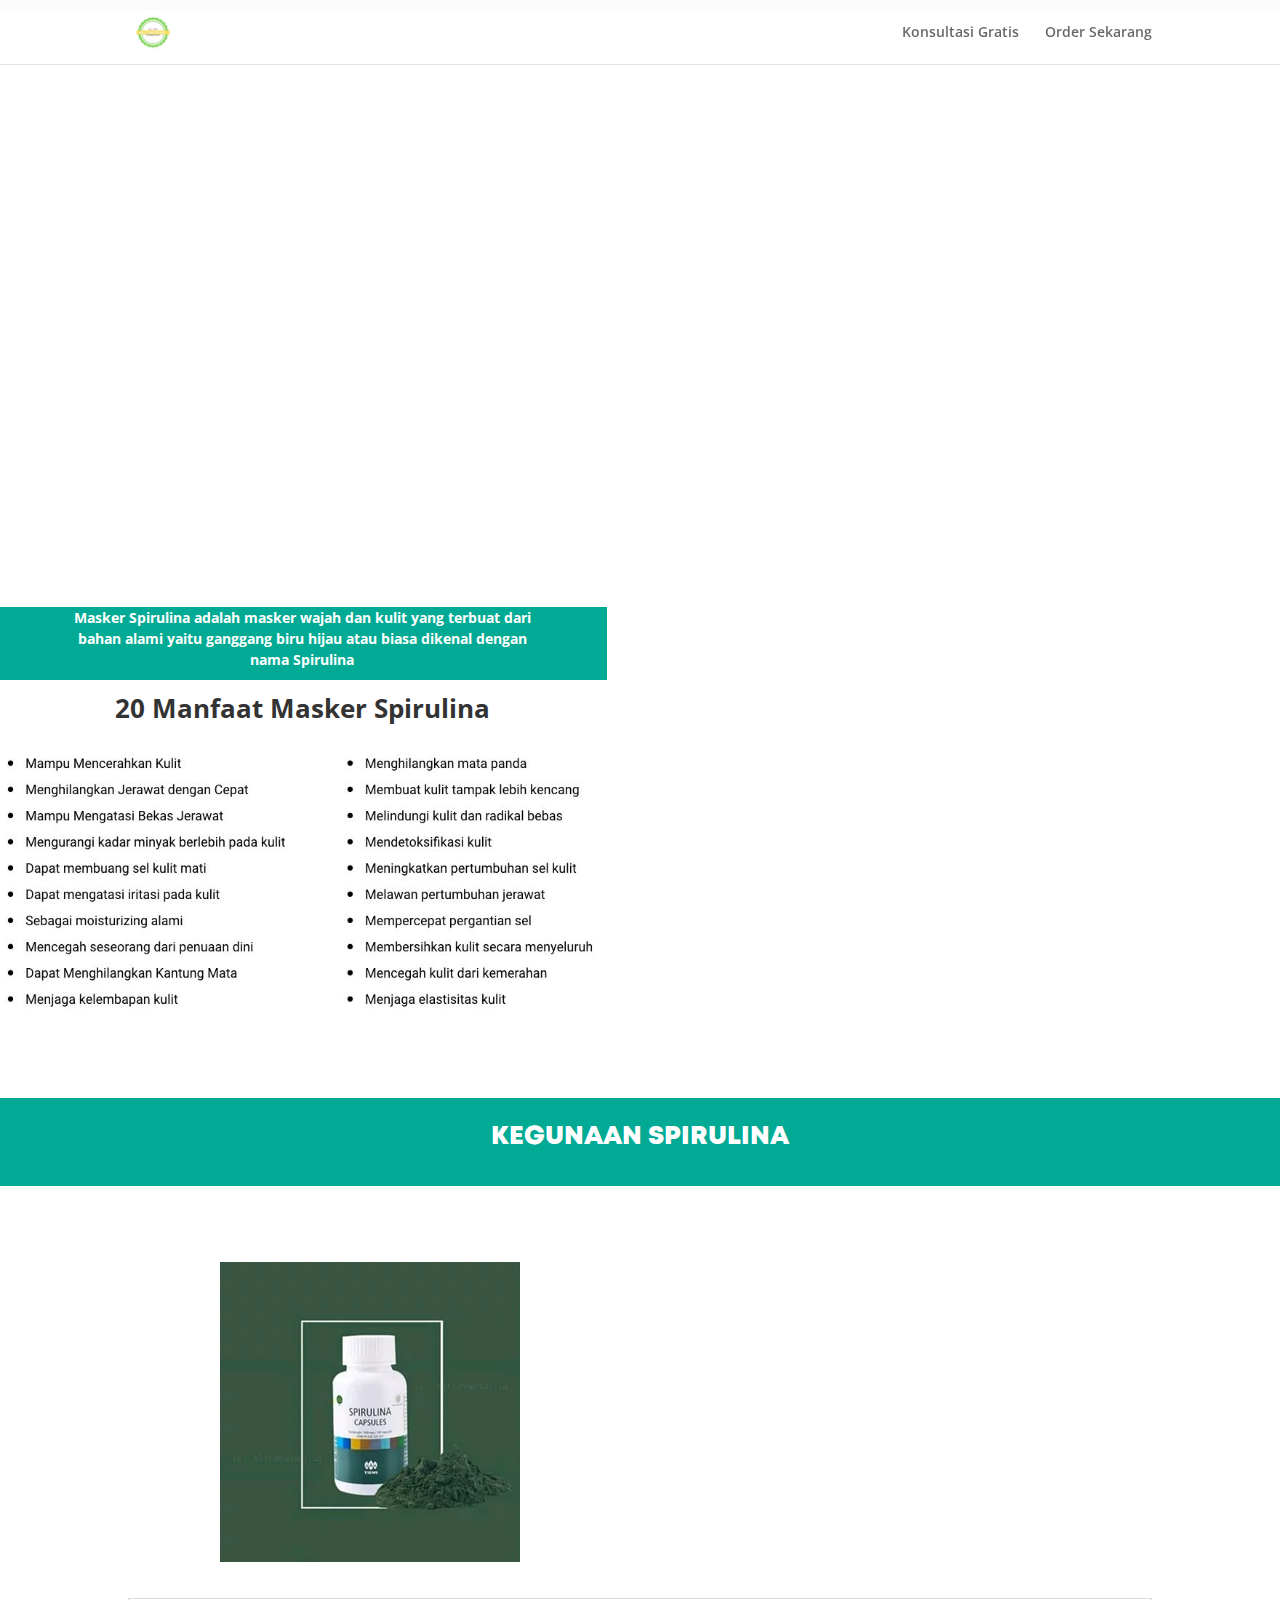
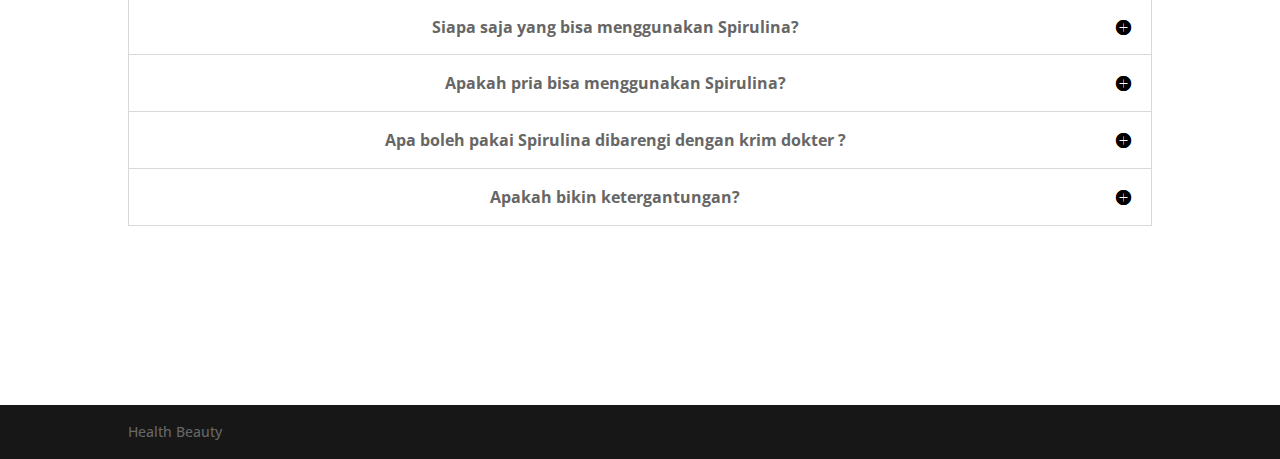
==== commit b5d5451f: "hapus video" ====
--- a/spirulina/index.html
+++ b/spirulina/index.html
@@ -401,7 +401,7 @@
 									<div
 										class="et_pb_button_module_wrapper et_pb_button_0_wrapper et_pb_button_alignment_center et_pb_module ">
 										<a class="et_pb_button et_pb_button_0 et_animated et_pb_bg_layout_light"
-											onclick="whatsapp()" target="_blank">KONSULTASI GRATIS / PESAN SEKARANG
+											onclick="whatsapp()" style='background-color:blue;' target="_blank">KONSULTASI GRATIS / PESAN SEKARANG
 											!</a>
 										<script>
 											function whatsapp() {
@@ -417,33 +417,7 @@
 
 
 						</div> <!-- .et_pb_section -->
-						<div class="et_pb_section et_pb_section_2 et_pb_with_background et_section_regular">
-
-
-
-
-							<div class="et_pb_row et_pb_row_1">
-								<div
-									class="et_pb_column et_pb_column_4_4 et_pb_column_1  et_pb_css_mix_blend_mode_passthrough et-last-child">
-
-
-									<div
-										class="et_pb_module et_pb_text et_pb_text_1 et_pb_bg_layout_light  et_pb_text_align_left">
-
-
-										<div class="et_pb_text_inner">
-											<h3 class="elementor-heading-title elementor-size-default"
-												style="text-align: center;"><strong>PASTIKAN ! KENALI PRODUK SPIRULINA
-													SEBELUM MENGGUNAKANNYA</strong></h3>
-										</div>
-									</div> <!-- .et_pb_text -->
-								</div> <!-- .et_pb_column -->
-
-
-							</div> <!-- .et_pb_row -->
-
-
-						</div> <!-- .et_pb_section -->
+					
 						<div class="et_pb_section et_pb_section_3 et_section_regular">
 
 
@@ -457,15 +431,7 @@
 									<div class="et_pb_module et_pb_video et_pb_video_0">
 
 
-										<div class="et_pb_video_box">
-											<iframe
-												title="Jerawat Hilang Dengan Masker Spirulina ? Masa Sih ? Begini Cara Membuat Masker Spirulina"
-												width="1080" height="608"
-												src="https://www.youtube.com/embed/3IEq0k-yy_w?feature=oembed"
-												frameborder="0"
-												allow="accelerometer; autoplay; encrypted-media; gyroscope; picture-in-picture"
-												allowfullscreen></iframe>
-										</div>
+									
 
 									</div>
 								</div> <!-- .et_pb_column -->
@@ -547,14 +513,7 @@
 									<div class="et_pb_module et_pb_video et_pb_video_1">
 
 
-										<div class="et_pb_video_box">
-											<iframe title="Q&amp;A Masker Spirulina with Dokter Wiqie" width="1080"
-												height="608"
-												src="https://www.youtube.com/embed/omx4CrVMxDU?feature=oembed"
-												frameborder="0"
-												allow="accelerometer; autoplay; encrypted-media; gyroscope; picture-in-picture"
-												allowfullscreen></iframe>
-										</div>
+									
 
 									</div>
 								</div> <!-- .et_pb_column -->
@@ -589,23 +548,19 @@
 										class="et_pb_module et_pb_toggle et_pb_toggle_0 et_pb_toggle_item  et_pb_toggle_close">
 
 
-										<h5 class="et_pb_toggle_title">Siapa yang boleh pake Spirulina ?</h5>
+										<h5 class="et_pb_toggle_title">Siapa saja yang bisa menggunakan Spirulina?</h5>
 										<div class="et_pb_toggle_content clearfix">
-											<h6 style="text-align: center;"><span style="font-weight: 400;">Perempuan ,
-													laki-laki, Anak, Remaja, Dewasa dan Orang tua sangat saya sarankan
-													pakai <strong>Spirulina</strong>.</span></h6>
+											<h6 style="text-align: center;"><span style="font-weight: 400;">Semua orang, baik anak-anak, pria,wanita dan kamu yang peduli dengan kesehatan wajah sangat disarankan untuk menggunakan <strong>Spirulina</strong>.</span></h6>
 										</div> <!-- .et_pb_toggle_content -->
 									</div> <!-- .et_pb_toggle -->
 									<div
 										class="et_pb_module et_pb_toggle et_pb_toggle_1 et_pb_toggle_item  et_pb_toggle_close">
 
 
-										<h5 class="et_pb_toggle_title">Apakah cowo Bisa pakai Spirulina?</h5>
+										<h5 class="et_pb_toggle_title">Apakah pria bisa menggunakan Spirulina?</h5>
 										<div class="et_pb_toggle_content clearfix">
-											<p style="text-align: center;"><span style="font-weight: 400;">Aktivitas
-													cowo pada umumnya lebih tinggi dan kondisi tersebut membuat lelaki
-													juga perlu menggunakan <strong>Spirulina</strong> untuk mengindari
-													berbagai masalah wajah dan kegantengan Pria.</span></p>
+											<p style="text-align: center;"><span style="font-weight: 400;">Tidak ada yang melarang, dan malahan lebih bagus karena <strong>Spirulina</strong> untuk mengindari
+													berbagai masalah wajah tak terkecuali Pria maupun Wanita.</span></p>
 										</div> <!-- .et_pb_toggle_content -->
 									</div> <!-- .et_pb_toggle -->
 									<div
@@ -697,7 +652,7 @@
 
 		<div id="footer-bottom">
 			<div class="container clearfix">
-				<div id="footer-info">Spirulina Ori 2019</div>
+				<div id="footer-info">Health Beauty</div>
 			</div> <!-- .container -->
 		</div>
 	</footer> <!-- #main-footer -->
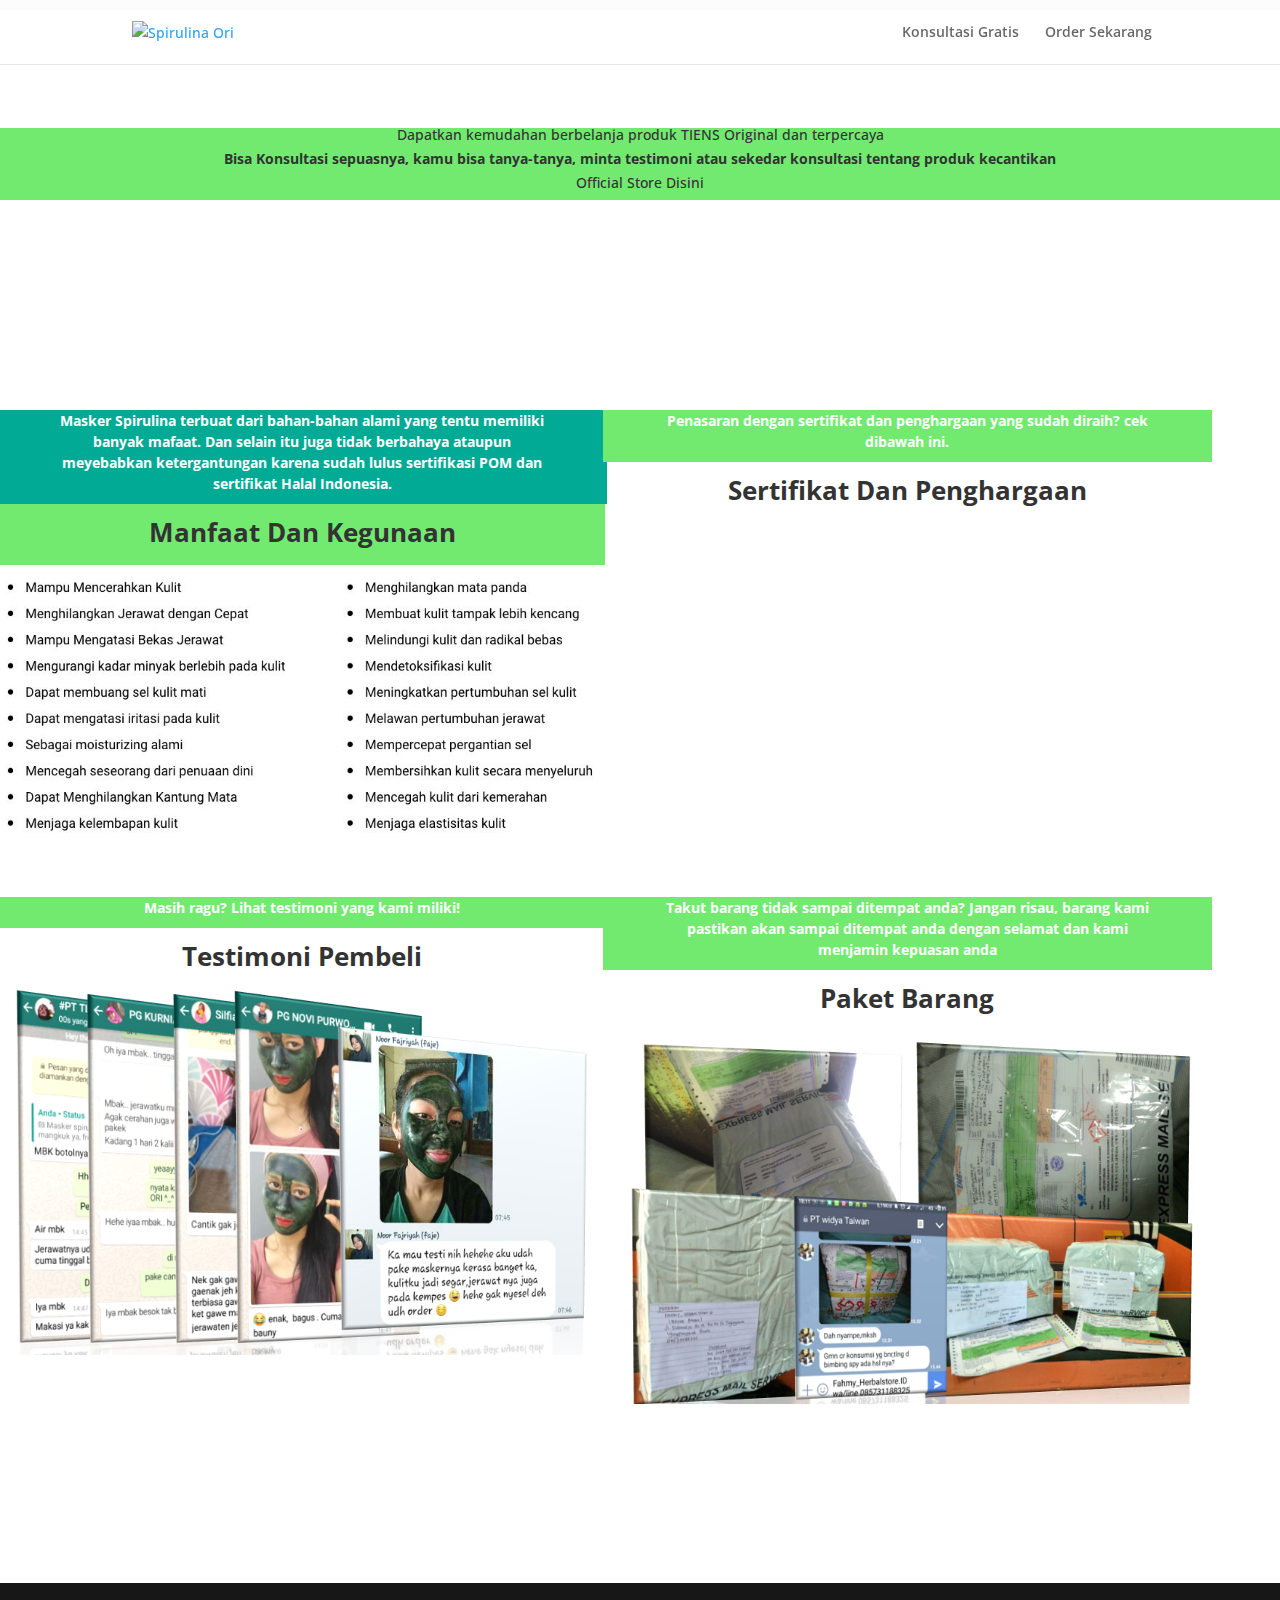
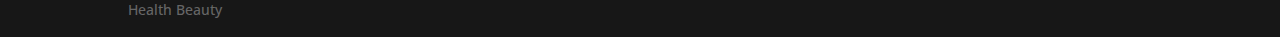
==== commit 6b66f294: "stockist spirulina" ====
--- a/spirulina/index.html
+++ b/spirulina/index.html
@@ -24,7 +24,7 @@
 				et_post_id : a.src && (a.src = et_site_url + "/?et_core_page_resource=" + a.id + et_post_id))
 		}
 	</script>
-	<title>Spirulina Ori | Masker Spirulina Original Jaminan 100%</title>
+	<title>Halth Beauty Spirulina</title>
 	<script type='text/javascript'>
 		console.log('PixelYourSite Free version 7.1.1');
 	</script>
@@ -305,7 +305,7 @@
 				<div class="logo_container">
 					<span class="logo_helper"></span>
 					<a href="index.html">
-						<img src="../img/tentang/logi_asli.jpeg" alt="Spirulina Ori" id="logo"
+						<img src="../image/logi_asli.png" alt="Spirulina Ori" id="logo"
 							data-height-percentage="65" />
 					</a>
 				</div>
@@ -313,13 +313,16 @@
 					<nav id="top-menu-nav">
 						<ul id="top-menu" class="nav">
 							<li id="menu-item-513"
-								class="menu-item menu-item-type-custom menu-item-object-custom menu-item-513"><a
+								class="menu-item menu-item-type-custom menu-item-object-custom menu-item-513" ><a
 									onclick="whatsapp()">Konsultasi Gratis</a></li>
 							<li id="menu-item-514"
 								class="menu-item menu-item-type-custom menu-item-object-custom menu-item-514"><a
 									onclick="whatsapp()">Order Sekarang</a></li>
 						</ul>
+						
 					</nav>
+
+					
 
 
 
@@ -381,27 +384,35 @@
 									<div class="et_pb_module et_pb_image et_pb_image_0 et_animated et-waypoint">
 
 
-										<span class="et_pb_image_wrap "><img src="../img/tentang/logi_asli.jpeg"
+										<span class="et_pb_image_wrap "><img src="../image/logi_asli.png"
 												alt="" /></span>
 									</div>
 									<div
+									class="et_pb_module et_pb_text et_pb_text_2 et_pb_bg_layout_light  et_pb_text_align_left" style='background-color:#72ea70'>
+
+
+									<div class="et_pb_text_inner">
+									
+											<div class="et_pb_text_inner">
+													<h6 style="text-align: center;">Dapatkan kemudahan berbelanja produk TIENS
+														Original dan terpercaya</h6>
+													<h6 style="text-align: center;"><strong>Bisa Konsultasi sepuasnya, kamu bisa
+															tanya-tanya, minta testimoni atau sekedar konsultasi tentang produk
+															kecantikan</strong></h6>
+													<h6 style="text-align: center;">Official Store <a
+															href='https://hnbeauty.herokuapp.com'>Disini</a></h6>
+												</div>	
+									</div>
+								</div> <!-- .et_pb_text -->
+									<div
 										class="et_pb_module et_pb_text et_pb_text_0 et_animated et_pb_bg_layout_light  et_pb_text_align_left">
 
 
-										<div class="et_pb_text_inner">
-											<h6 style="text-align: center;">Dapatkan kemudahan berbelanja produk TIENS
-												Original dan terpercaya</h6>
-											<h6 style="text-align: center;"><strong>Bisa Konsultasi sepuasnya, kamu bisa
-													tanya-tanya, minta testimoni atau sekedar konsultasi tentang produk
-													kecantikan</strong></h6>
-											<h6 style="text-align: center;">Official Store <a
-													href='https://hnbeauty.herokuapp.com'>Disini</a></h6>
-										</div>
 									</div> <!-- .et_pb_text -->
 									<div
 										class="et_pb_button_module_wrapper et_pb_button_0_wrapper et_pb_button_alignment_center et_pb_module ">
 										<a class="et_pb_button et_pb_button_0 et_animated et_pb_bg_layout_light"
-											onclick="whatsapp()" style='background-color:blue;' target="_blank">KONSULTASI GRATIS / PESAN SEKARANG
+											onclick="whatsapp()" style='background-color:#72ea70' target="_blank">KONSULTASI GRATIS / PESAN SEKARANG
 											!</a>
 										<script>
 											function whatsapp() {
@@ -436,7 +447,7 @@
 									</div>
 								</div> <!-- .et_pb_column -->
 								<div
-									class="et_pb_column et_pb_column_1_2 et_pb_column_3  et_pb_css_mix_blend_mode_passthrough et-last-child">
+									class="et_pb_column et_pb_column_1_2 et_pb_column_3  et_pb_css_mix_blend_mode_passthrough et-last-child" style='background-color:#72ea70'>
 
 
 									<div
@@ -445,9 +456,7 @@
 
 										<div class="et_pb_text_inner">
 											<h3 class="elementor-heading-title elementor-size-default"
-												style="text-align: center;"><strong>Masker Spirulina adalah masker wajah
-													dan kulit yang terbuat dari bahan alami yaitu ganggang biru hijau
-													atau biasa dikenal dengan nama Spirulina</strong></h3>
+												style="text-align: center;"><strong>Masker Spirulina terbuat dari bahan-bahan alami yang tentu memiliki banyak mafaat. Dan selain itu juga tidak berbahaya ataupun meyebabkan ketergantungan karena sudah lulus sertifikasi POM dan sertifikat Halal Indonesia.</strong></h3>
 										</div>
 									</div> <!-- .et_pb_text -->
 									<div
@@ -456,146 +465,155 @@
 
 										<div class="et_pb_text_inner">
 											<h2 class="elementor-heading-title elementor-size-default"
-												style="text-align: center;"><strong>20 Manfaat Masker Spirulina</strong>
+												style="text-align: center;"><strong>Manfaat Dan Kegunaan</strong>
 											</h2>
 										</div>
 									</div> <!-- .et_pb_text -->
 									<div class="et_pb_module et_pb_image et_pb_image_1">
+										
 
 
 										<span class="et_pb_image_wrap "><img
 												src="wp-content/uploads/2019/08/Untitled.001-e1565586010674.jpg"
 												alt="" /></span>
 									</div>
+									
 								</div> <!-- .et_pb_column -->
 
+								<div
+								class="et_pb_column et_pb_column_1_2 et_pb_column_3  et_pb_css_mix_blend_mode_passthrough et-last-child" >
+
+
+								<div
+									class="et_pb_module et_pb_text et_pb_text_2 et_pb_bg_layout_light  et_pb_text_align_left" style='background-color:#72ea70'>
+
+
+									<div class="et_pb_text_inner">
+										<h3 class="elementor-heading-title elementor-size-default"
+											style="text-align: center;"><strong>Penasaran dengan sertifikat dan penghargaan yang sudah diraih? cek dibawah ini.</strong></h3>
+									</div>
+								</div> <!-- .et_pb_text -->
+								<div
+									class="et_pb_module et_pb_text et_pb_text_3 et_pb_bg_layout_light  et_pb_text_align_left">
+
+
+									<div class="et_pb_text_inner">
+										<h2 class="elementor-heading-title elementor-size-default"
+											style="text-align: center;"><strong>Sertifikat Dan Penghargaan</strong>
+										</h2>
+									</div>
+								</div> <!-- .et_pb_text -->
+								<div class="et_pb_module et_pb_image et_pb_image_1">
+										<span class="et_pb_image_wrap "><img
+											src="../image/piagam.png"
+											alt="" /></span>
+
+
+								</div>
+
+								
+							
+							</div> <!-- .et_pb_column -->
+
 
 							</div> <!-- .et_pb_row -->
-
-
-						</div> <!-- .et_pb_section -->
-						<div class="et_pb_section et_pb_section_4 et_pb_with_background et_section_regular">
-
-
-
-
-							<div class="et_pb_row et_pb_row_3">
-								<div
-									class="et_pb_column et_pb_column_4_4 et_pb_column_4  et_pb_css_mix_blend_mode_passthrough et-last-child">
-
-
+							<!-- Hahaha -->
+							<div class="et_pb_row et_pb_row_2">
 									<div
-										class="et_pb_module et_pb_text et_pb_text_4 et_pb_bg_layout_light  et_pb_text_align_left">
-
-
+										class="et_pb_column et_pb_column_1_2 et_pb_column_2  et_pb_css_mix_blend_mode_passthrough">
+	
+	
+										<div class="et_pb_module et_pb_video et_pb_video_0">
+	
+	
+										
+	
+										</div>
+									</div> <!-- .et_pb_column -->
+									<div
+										class="et_pb_column et_pb_column_1_2 et_pb_column_3  et_pb_css_mix_blend_mode_passthrough et-last-child" >
+	
+	
+										<div
+											class="et_pb_module et_pb_text et_pb_text_2 et_pb_bg_layout_light  et_pb_text_align_left" style='background-color:#72ea70'>
+	
+	
+											<div class="et_pb_text_inner">
+												<h3 class="elementor-heading-title elementor-size-default"
+													style="text-align: center;"><strong>Masih ragu? Lihat testimoni yang kami miliki!</strong></h3>
+											</div>
+										</div> <!-- .et_pb_text -->
+										<div
+											class="et_pb_module et_pb_text et_pb_text_3 et_pb_bg_layout_light  et_pb_text_align_left">
+	
+	
+											<div class="et_pb_text_inner">
+												<h2 class="elementor-heading-title elementor-size-default"
+													style="text-align: center;"><strong>Testimoni Pembeli</strong>
+												</h2>
+											</div>
+										</div> <!-- .et_pb_text -->
+										<div class="et_pb_module et_pb_image et_pb_image_1">
+											
+	
+	
+											<span class="et_pb_image_wrap "><img
+													src="wp-content/uploads/spirulina.png"
+													alt="" /></span>
+										</div>
+										
+									</div> <!-- .et_pb_column -->
+	
+									<div
+									class="et_pb_column et_pb_column_1_2 et_pb_column_3  et_pb_css_mix_blend_mode_passthrough et-last-child" >
+	
+	
+									<div
+										class="et_pb_module et_pb_text et_pb_text_2 et_pb_bg_layout_light  et_pb_text_align_left" style='background-color:#72ea70'>
+	
+	
 										<div class="et_pb_text_inner">
-											<h2 class="elementor-heading-title elementor-size-default"
-												style="text-align: center;">KEGUNAAN SPIRULINA</h2>
-										</div>
-									</div> <!-- .et_pb_text -->
-								</div> <!-- .et_pb_column -->
-
-
-							</div> <!-- .et_pb_row -->
-
-
-						</div> <!-- .et_pb_section -->
-						<div class="et_pb_section et_pb_section_5 et_section_regular">
-
-
-
-
-							<div class="et_pb_row et_pb_row_4">
-								<div
-									class="et_pb_column et_pb_column_1_2 et_pb_column_5  et_pb_css_mix_blend_mode_passthrough">
-
-
-									<div class="et_pb_module et_pb_video et_pb_video_1">
-
-
-									
-
-									</div>
-								</div> <!-- .et_pb_column -->
-								<div
-									class="et_pb_column et_pb_column_1_2 et_pb_column_6  et_pb_css_mix_blend_mode_passthrough et-last-child">
-
-
-									<div class="et_pb_module et_pb_image et_pb_image_2">
-
-
-										<span class="et_pb_image_wrap "><img src="../img/Lr6agMBeoQ..webp"
-												alt="" /></span>
-									</div>
-								</div> <!-- .et_pb_column -->
-
-
-							</div> <!-- .et_pb_row -->
-							<div class="et_pb_row et_pb_row_5">
-								<div
-									class="et_pb_column et_pb_column_4_4 et_pb_column_7  et_pb_css_mix_blend_mode_passthrough et-last-child">
-
-
-									<div
-										class="et_pb_module et_pb_text et_pb_text_5 et_animated et_pb_bg_layout_light  et_pb_text_align_left">
-
-
-										<div class="et_pb_text_inner">
-											<!-- <h2 class="elementor-heading-title elementor-size-default">CUPLIKAN VIDEO Q&amp;A DENGAN DR WIQIE</h2> -->
+											<h3 class="elementor-heading-title elementor-size-default"
+												style="text-align: center;"><strong>Takut barang tidak sampai ditempat anda? Jangan risau, barang kami pastikan akan sampai ditempat anda dengan selamat dan kami menjamin kepuasan anda</strong></h3>
 										</div>
 									</div> <!-- .et_pb_text -->
 									<div
-										class="et_pb_module et_pb_toggle et_pb_toggle_0 et_pb_toggle_item  et_pb_toggle_close">
-
-
-										<h5 class="et_pb_toggle_title">Siapa saja yang bisa menggunakan Spirulina?</h5>
-										<div class="et_pb_toggle_content clearfix">
-											<h6 style="text-align: center;"><span style="font-weight: 400;">Semua orang, baik anak-anak, pria,wanita dan kamu yang peduli dengan kesehatan wajah sangat disarankan untuk menggunakan <strong>Spirulina</strong>.</span></h6>
-										</div> <!-- .et_pb_toggle_content -->
-									</div> <!-- .et_pb_toggle -->
-									<div
-										class="et_pb_module et_pb_toggle et_pb_toggle_1 et_pb_toggle_item  et_pb_toggle_close">
-
-
-										<h5 class="et_pb_toggle_title">Apakah pria bisa menggunakan Spirulina?</h5>
-										<div class="et_pb_toggle_content clearfix">
-											<p style="text-align: center;"><span style="font-weight: 400;">Tidak ada yang melarang, dan malahan lebih bagus karena <strong>Spirulina</strong> untuk mengindari
-													berbagai masalah wajah tak terkecuali Pria maupun Wanita.</span></p>
-										</div> <!-- .et_pb_toggle_content -->
-									</div> <!-- .et_pb_toggle -->
-									<div
-										class="et_pb_module et_pb_toggle et_pb_toggle_2 et_pb_toggle_item  et_pb_toggle_close">
-
-
-										<h5 class="et_pb_toggle_title">Apa boleh pakai Spirulina dibarengi dengan krim
-											dokter ?</h5>
-										<div class="et_pb_toggle_content clearfix">
-											<p><span style="font-weight: 400;">Boleh asal tidak berbarengan. Jadi
-													skincare untuk kondisi tertentu dan spirulina masker untuk
-													mempertahankan kecantikan kulit  yang kita punya</span></p>
-										</div> <!-- .et_pb_toggle_content -->
-									</div> <!-- .et_pb_toggle -->
-									<div
-										class="et_pb_module et_pb_toggle et_pb_toggle_3 et_pb_toggle_item  et_pb_toggle_close">
-
-
-										<h5 class="et_pb_toggle_title">Apakah bikin ketergantungan?</h5>
-										<div class="et_pb_toggle_content clearfix">
-											<p style="text-align: center;"><span style="font-weight: 400;">Engga, karena
-													bahannya alami.</span><span style="font-weight: 400;"><br />
-												</span><span style="font-weight: 400;">tapi saran saya pakai
-													<strong>Spirulina</strong> secara berkesinambungan karena kondisi
-													lingkungan seperti air  udara, makanan bisa membuat rusak. Maka
-													perawatanlah untuk kesehatan.</span></p>
-										</div> <!-- .et_pb_toggle_content -->
-									</div> <!-- .et_pb_toggle -->
+										class="et_pb_module et_pb_text et_pb_text_3 et_pb_bg_layout_light  et_pb_text_align_left">
+	
+	
+										<div class="et_pb_text_inner">
+											<h2 class="elementor-heading-title elementor-size-default"
+												style="text-align: center;"><strong>Paket Barang</strong>
+											</h2>
+										</div>
+									</div> <!-- .et_pb_text -->
+									<div class="et_pb_module et_pb_image et_pb_image_1">
+											<span class="et_pb_image_wrap "><img
+												src="wp-content//uploads//spirulina2.png"
+												alt="" /></span>
+	
+	
+									</div>
+	
+									
+								
 								</div> <!-- .et_pb_column -->
-
-
-							</div> <!-- .et_pb_row -->
+	
+	
+								</div> <!-- .et_pb_row -->
+	
 
 
 						</div> <!-- .et_pb_section -->
+						<div class="et_pb_section et_pb_section_4 et_pb_with_background et_section_regular">
+							
+
+
+
+							
+
+
+					
 					
 						
 						</div> <!-- .et_pb_column -->
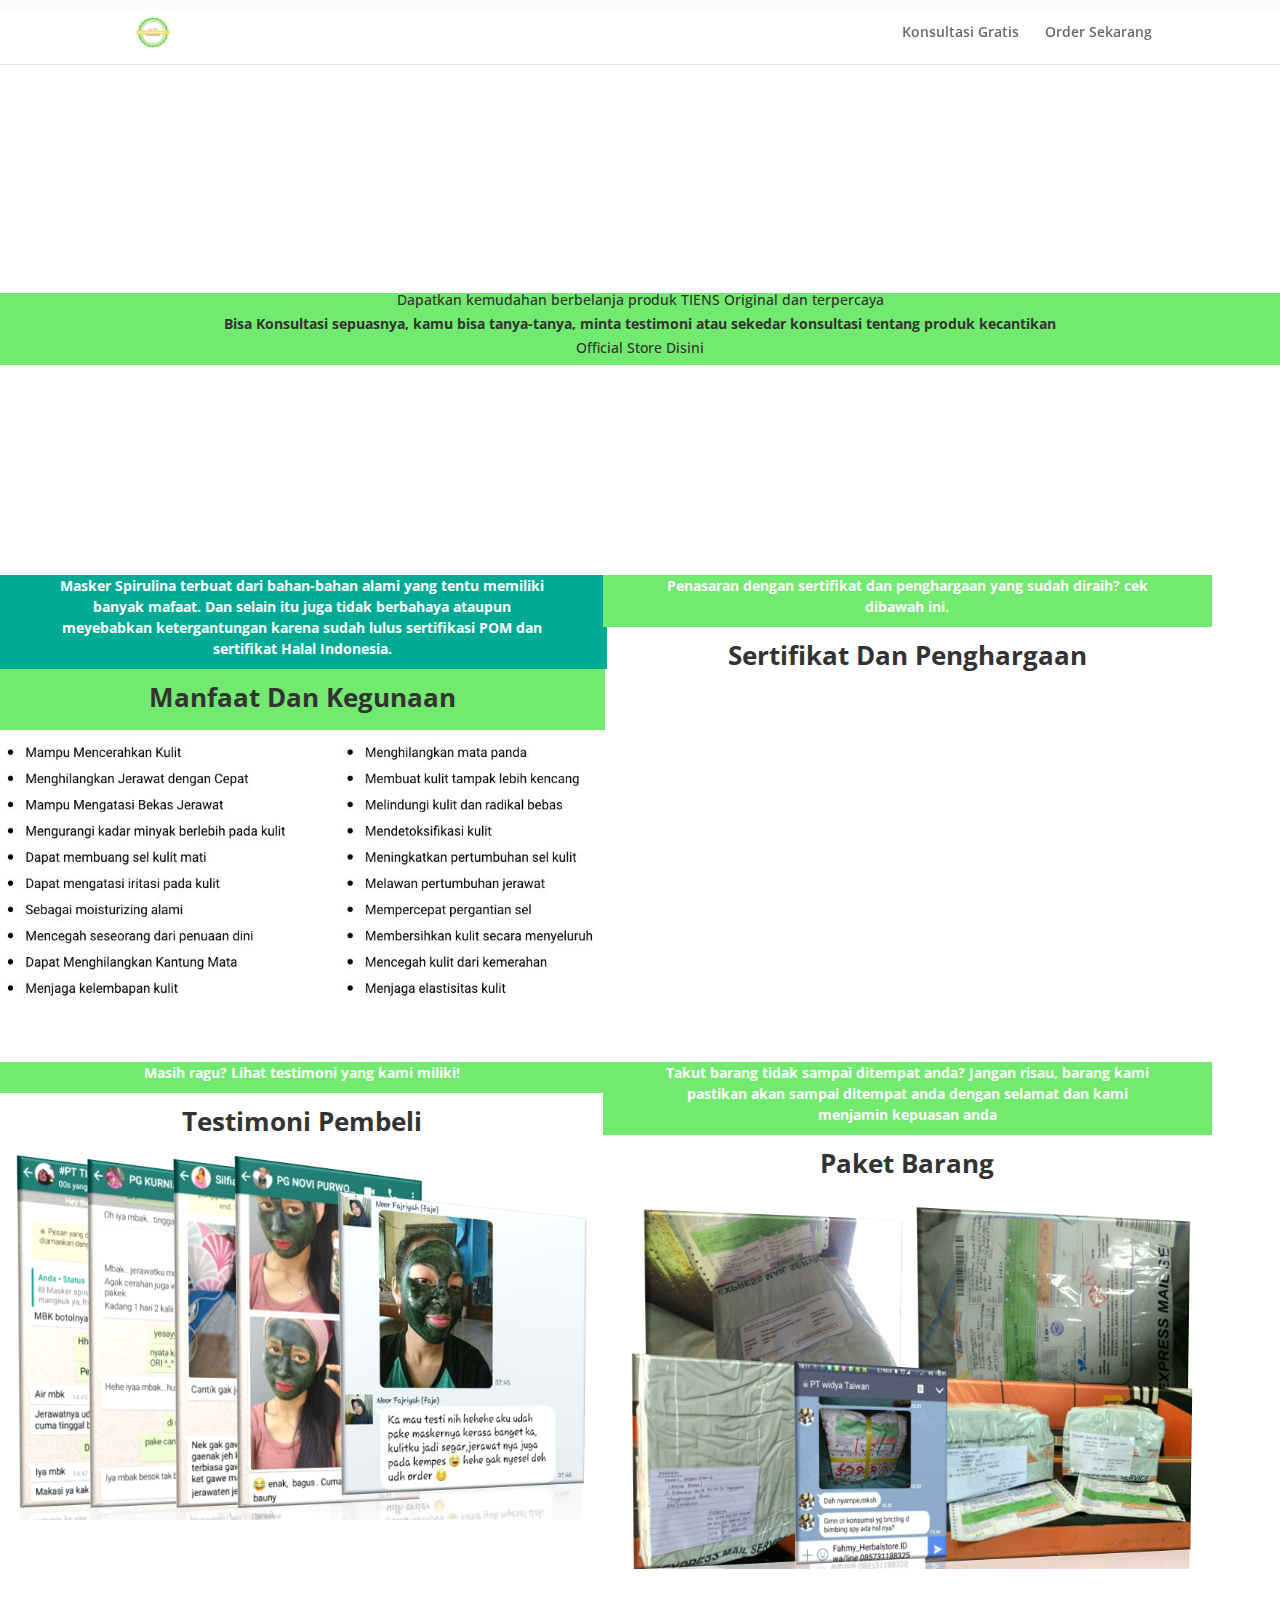
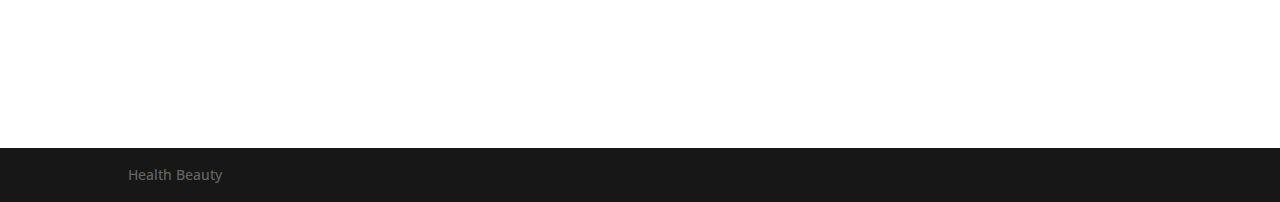
==== commit 8b6f9878: "logo" ====
--- a/spirulina/index.html
+++ b/spirulina/index.html
@@ -305,7 +305,7 @@
 				<div class="logo_container">
 					<span class="logo_helper"></span>
 					<a href="index.html">
-						<img src="../image/logi_asli.png" alt="Spirulina Ori" id="logo"
+						<img src="../img//tentang//logi_asli.jpeg" alt="Spirulina Ori" id="logo"
 							data-height-percentage="65" />
 					</a>
 				</div>
@@ -384,7 +384,7 @@
 									<div class="et_pb_module et_pb_image et_pb_image_0 et_animated et-waypoint">
 
 
-										<span class="et_pb_image_wrap "><img src="../image/logi_asli.png"
+										<span class="et_pb_image_wrap "><img src="../img//tentang/logi_asli.jpeg"
 												alt="" /></span>
 									</div>
 									<div
